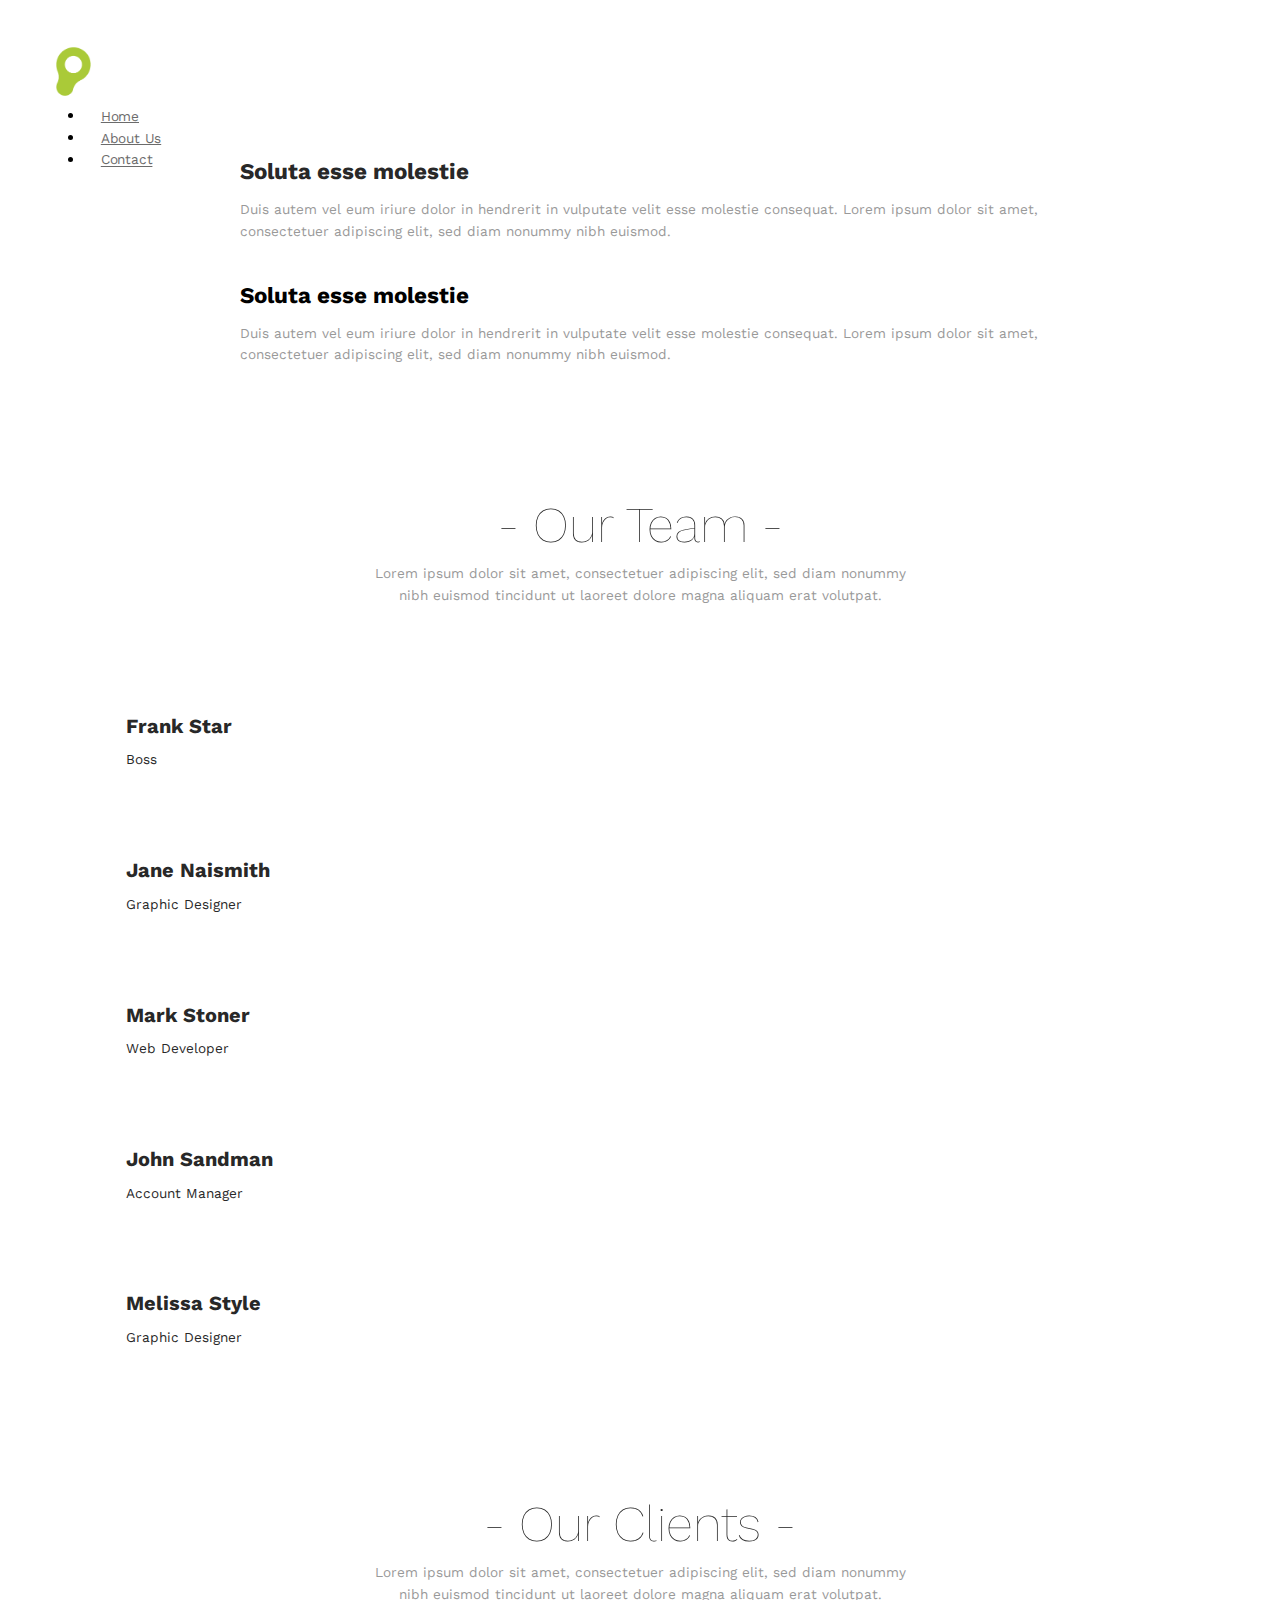
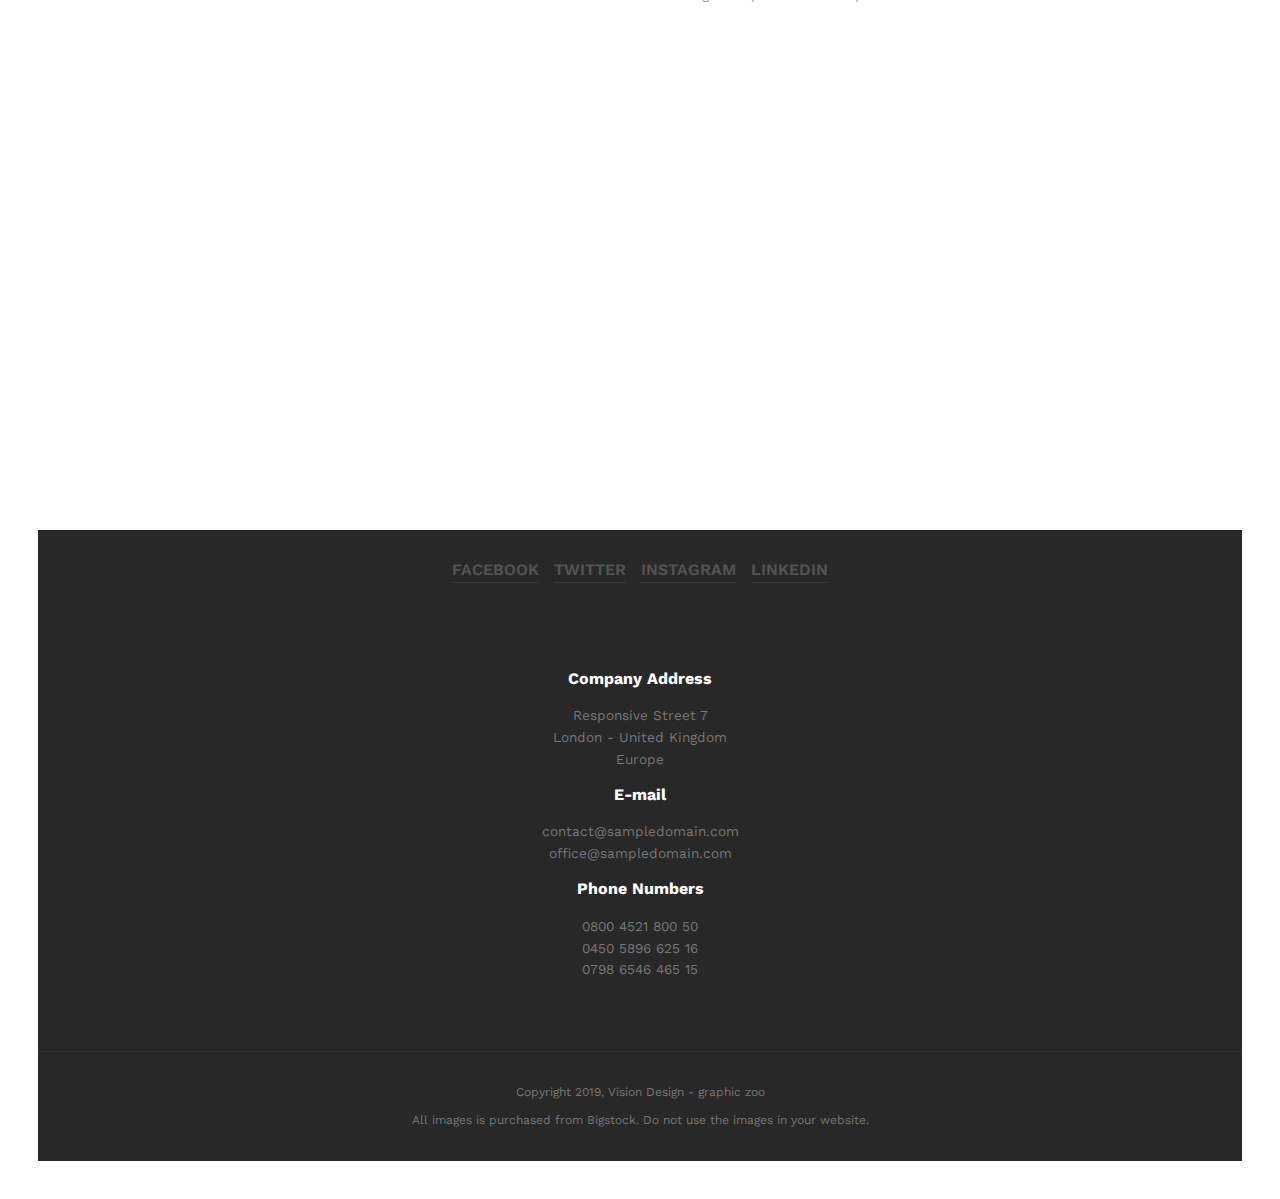
==== pokemon.html @ 6eebad56 "updatekhung3d" ====
<!DOCTYPE html>
<html lang="en-US">
  <head>
    <meta charset="UTF-8">
    <meta name="viewport" content="width=device-width, initial-scale=1.0" />
    <title>HoangTanPhat - Portforio</title>
    <link rel="stylesheet" href="css/components.css">
    <link rel="stylesheet" href="css/icons.css">
    <link rel="stylesheet" href="css/responsee.css">
    <link rel="stylesheet" href="owl-carousel/owl.carousel.css">
    <link rel="stylesheet" href="owl-carousel/owl.theme.css">
    <link rel="stylesheet" href="css/lightcase.css">
    <!-- CUSTOM STYLE -->
    <link rel="stylesheet" href="css/template-style.css">
    <link href="https://fonts.googleapis.com/css?family=Work+Sans:100,400,600,900&subset=latin-ext" rel="stylesheet">
    <script type="text/javascript" src="js/jquery-1.8.3.min.js"></script>
    <script type="text/javascript" src="js/jquery-ui.min.js"></script>
  </head>

  <body class="size-1140">
  	<!-- PREMIUM FEATURES BUTTON -->
  	<a target="_blank" class="hide-s" href="../template/minimalista-premium-responsive-business-template/" style="position:fixed;top:120px;right:-14px;z-index:10;"><img src="img/premium-features.png" alt=""></a>
    <div id="page-wrapper">
      <!-- HEADER -->
      <header role="banner" class="position-absolute margin-top-30 margin-m-top-0 margin-s-top-0">
        <!-- Top Navigation -->
        <nav class="background-transparent background-transparent-hightlight full-width sticky">
          <div class="s-12 l-2">
            <a href="index.html" class="logo">
              <!-- Logo version before sticky nav -->
              <img class="logo-before" src="img/logo-dark.png" alt="">
              <!-- Logo version after sticky nav -->
              <img class="logo-after" src="img/logo-dark.png" alt="">
            </a>
          </div>
          <div class="s-12 l-10">
            <div class="top-nav right">
              <p class="nav-text"></p>
              <ul class="right chevron">
                <li><a href="index.html">Home</a></li>
                <li><a href="about-us.html">About Us</a></li>
                <li><a href="contact.html">Contact</a></li>
              </ul>
            </div>
          </div>
        </nav>
      </header>

      <!-- MAIN -->
      <main role="main">
        <!-- Content -->
        <article>
          <header class="section-top-padding background-white">
            <div style="width: 800px; margin:auto">
              <h2>Soluta esse molestie</h2>
              <p class="margin-bottom">Duis autem vel eum iriure dolor in hendrerit in vulputate velit esse molestie consequat. Lorem ipsum dolor sit amet, consectetuer adipiscing elit, sed diam nonummy nibh euismod.</p>
              </p>
            </div>
          </header>
          <section style="width: 800px; margin:auto" >
            <div>


                  <a class="image-hover-zoom margin-bottom" href="/"><img src="img/img-03.jpg" alt=""></a>
                  <h2>Soluta esse molestie</h2>
                  <p class="margin-bottom">Duis autem vel eum iriure dolor in hendrerit in vulputate velit esse molestie consequat. Lorem ipsum dolor sit amet, consectetuer adipiscing elit, sed diam nonummy nibh euismod.</p>



            </div>
          </section>
          <section class="section-top-padding background-white">
            <div class="line">
              <h2 class="text-s-size-40 text-size-50 text-line-height-1 margin-bottom-10 text-thin text-center"><span class="text-dark">-</span> Our Team <span class="text-dark">-</span></h2>
              <p class="margin-bottom-50 text-center">
              Lorem ipsum dolor sit amet, consectetuer adipiscing elit, sed diam nonummy<br> nibh euismod tincidunt ut laoreet dolore magna aliquam erat volutpat.
              </p>
              <div class="carousel-blocks owl-carousel">
                <div class="item">
                  <div class="padding">
                    <img class="full-img border-image border-primary" src="img/team-01.jpg" alt="" title="Team" />
                    <h3 class="text-s-size-16 text-size-20 text-line-height-1 text-dark margin-top-20 margin-bottom-0">Frank Star</h3>
                    <p class="text-size-14 text-dark margin-bottom-10">Boss</p>
                    <a target="_blank" href="https://www.facebook.com"><i class="icon-facebook_circle text-size-20"></i></a> <a target="_blank" href="https://www.twitter.com"><i class="icon-twitter_circle text-size-20"></i></a> <a target="_blank" href="https://www.google.com"><i class="icon-google_plus_circle text-size-20"></i></a>
                  </div>
                </div>
                <div class="item">
                  <div class="padding">
                    <img class="full-img border-image border-primary" src="img/team-02.jpg" alt="" title="Team" />
                    <h3 class="text-s-size-16 text-size-20 text-line-height-1 text-dark margin-top-20 margin-bottom-0">Jane Naismith</h3>
                    <p class="text-size-14 text-dark margin-bottom-10">Graphic Designer</p>
                    <a target="_blank" href="https://www.facebook.com"><i class="icon-facebook_circle text-size-20"></i></a> <a target="_blank" href="https://www.google.com"><i class="icon-google_plus_circle text-size-20"></i></a>
                  </div>
                </div>
                <div class="item">
                  <div class="padding">
                    <img class="full-img border-image border-primary" src="img/team-03.jpg" alt="" title="Team" />
                    <h3 class="text-s-size-16 text-size-20 text-line-height-1 text-dark margin-top-20 margin-bottom-0">Mark Stoner</h3>
                    <p class="text-size-14 text-dark margin-bottom-10">Web Developer</p>
                    <a target="_blank" href="https://www.facebook.com"><i class="icon-facebook_circle text-size-20"></i></a> <a target="_blank" href="https://www.twitter.com"><i class="icon-twitter_circle text-size-20"></i></a> <a target="_blank" href="https://www.google.com"><i class="icon-google_plus_circle text-size-20"></i></a>
                  </div>
                </div>
                <div class="item">
                  <div class="padding">
                    <img class="full-img border-image border-primary" src="img/team-04.jpg" alt="" title="Team" />
                    <h3 class="text-s-size-16 text-size-20 text-line-height-1 text-dark margin-top-20 margin-bottom-0">John Sandman</h3>
                    <p class="text-size-14 text-dark margin-bottom-10">Account Manager</p>
                    <a target="_blank" href="https://www.facebook.com"><i class="icon-facebook_circle text-size-20"></i></a> <a target="_blank" href="https://www.twitter.com"><i class="icon-twitter_circle text-size-20"></i></a> <a target="_blank" href="https://www.google.com"><i class="icon-google_plus_circle text-size-20"></i></a>
                  </div>
                </div>
                <div class="item">
                  <div class="padding">
                    <img class="full-img border-image border-primary" src="img/team-05.jpg" alt="" title="Team" />
                    <h3 class="text-s-size-16 text-size-20 text-line-height-1 text-dark margin-top-20 margin-bottom-0">Melissa Style</h3>
                    <p class="text-size-14 text-dark margin-bottom-10">Graphic Designer</p>
                    <a target="_blank" href="https://www.twitter.com"><i class="icon-twitter_circle text-size-20"></i></a> <a target="_blank" href="https://www.google.com"><i class="icon-google_plus_circle text-size-20"></i></a>
                  </div>
                </div>
              </div>
            </div>
          </section>
          <section class="section background-white">
            <div class="line">
              <h2 class="text-s-size-40 text-size-50 text-line-height-1 margin-bottom-10 text-thin text-center"><span class="text-dark">-</span> Our Clients <span class="text-dark">-</span></h2>
              <p class="margin-bottom-50 text-center">
              Lorem ipsum dolor sit amet, consectetuer adipiscing elit, sed diam nonummy<br> nibh euismod tincidunt ut laoreet dolore magna aliquam erat volutpat.
              </p>
              <div class="margin2x">
                <div class="s-6 m-4 l-2">
                  <img class="margin-bottom-40" src="img/logo-5.png" alt="">
                </div>
                <div class="s-6 m-4 l-2">
                  <img class="margin-bottom-40" src="img/logo-2.png" alt="">
                </div>
                <div class="s-6 m-4 l-2">
                  <img class="margin-bottom-40" src="img/logo-3.png" alt="">
                </div>
                <div class="s-6 m-4 l-2">
                  <img class="margin-bottom-40" src="img/logo-4.png" alt="">
                </div>
                <div class="s-6 m-4 l-2">
                  <img class="margin-bottom-40" src="img/logo-5.png" alt="">
                </div>
                <div class="s-6 m-4 l-2">
                  <img class="margin-bottom-40" src="img/logo-1.png" alt="">
                </div>
                <div class="s-6 m-4 l-2">
                  <img class="margin-m-bottom-40" src="img/logo-2.png" alt="">
                </div>
                <div class="s-6 m-4 l-2">
                  <img class="margin-m-bottom-40" src="img/logo-3.png" alt="">
                </div>
                <div class="s-6 m-4 l-2">
                  <img class="margin-m-bottom-40" src="img/logo-4.png" alt="">
                </div>
                <div class="s-6 m-4 l-2">
                  <img class="margin-m-bottom-40" src="img/logo-1.png" alt="">
                </div>
                <div class="s-6 m-4 l-2">
                  <img class="margin-m-bottom-40" src="img/logo-3.png" alt="">
                </div>
                <div class="s-6 m-4 l-2">
                  <img src="img/logo-4.png" alt="">
                </div>
              </div>
            </div>
          </section>
        </article>
      </main>

      <!-- FOOTER -->
      <footer>
        <!-- Contact Us -->
        <div class="background-dark padding text-center footer-social">
          <a class="margin-right-10" target="_blank" href="https://www.facebook.com"><i class="icon-facebook_circle text-size-30"></i> <span class="text-strong text-white hide-s hide-m">FACEBOOK</span></a>
          <a class="margin-right-10" target="_blank" href="https://www.twitter.com"><i class="icon-twitter_circle text-size-30"></i> <span class="text-strong text-white hide-s hide-m">TWITTER</span></a>
          <a class="margin-right-10" target="_blank" href="https://www.instagram.com"><i class="icon-instagram_circle text-size-30"></i> <span class="text-strong text-white hide-s hide-m">INSTAGRAM</span></a>
          <a target="_blank" href="https://www.linkedin.com"><i class="icon-linked_in_circle text-size-30"></i> <span class="text-strong text-white hide-s hide-m">LINKEDIN</span></a>
        </div>

        <!-- Main Footer -->
        <section class="section-small-padding text-center background-dark full-width">
          <div class="line">
            <div class="margin">
              <!-- Collumn 1 -->
              <div class="s-12 m-12 l-4 margin-m-bottom-30">
                <h3 class="text-size-16">Company Address</h3>
                <p class="text-size-14">
                   Responsive Street 7<br>
                   London - United Kingdom<br>
                   Europe
                </p>
              </div>
              <!-- Collumn 2 -->
              <div class="s-12 m-12 l-4 margin-m-bottom-30">
                <h3 class="text-size-16">E-mail</h3>
                <p class="text-size-14">
                   contact@sampledomain.com<br>
                   office@sampledomain.com
                </p>
              </div>
              <!-- Collumn 3 -->
              <div class="s-12 m-12 l-4 ">
                <h3 class="text-size-16">Phone Numbers</h3>
                <p class="text-size-14">
                   0800 4521 800 50<br>
                   0450 5896 625 16<br>
                   0798 6546 465 15
                </p>
              </div>
            </div>
          </div>
        </section>
        <hr class="break margin-top-bottom-0" style="border-color: rgba(0, 0, 0, 0.80);">

        <!-- Bottom Footer -->
        <section class="padding background-dark full-width">
          <div class="text-center">
            <p class="text-size-12">Copyright 2019, Vision Design - graphic zoo</p>
            <p class="text-size-12">All images is purchased from Bigstock. Do not use the images in your website.</p>
          </div>
        </section>
      </footer>
    </div>
    <script type="text/javascript" src="js/responsee.js"></script>
    <script type="text/javascript" src="js/jquery.events.touch.js"></script>
    <script type="text/javascript" src="owl-carousel/owl.carousel.js"></script>
    <script type="text/javascript" src="js/template-scripts.js"></script>
  </body>
</html>
---- css/template-style.css ----
/* Default Template Styles */

/* Typography */
body {
  background: #fff;
}
p {
  color: #777;
  font-size: 0.85rem;
  line-height: 1.6rem;
}
a, a:link, a:visited, a:hover, a:active {
color: #777;
}
h1, h2, h3, h4, h5, h6, .h1, .h2, .h3, .h4, .h5, .h6 {
  color: #000;
  margin-bottom: 15px;
  margin-top: 0;
}
h1, .h1 {
  font-size: 1.8rem;
}
h2, .h2 {
  font-size: 1.4rem;
}
h3, .h3 {
  font-size: 1.2rem;
}
h4, .h4 {
  font-size: 1.1rem;
}
h5, .h5 {
  font-size: 1rem;
}
h6, .h6 {
  font-size: 0.9rem;
}
h1.headline, .h1.headline {
  font-size: 3.8rem;
  letter-spacing: -2.5px;
}
h2.headline, .h2.headline {
  font-size: 3rem;
  letter-spacing: -2px;
}
h3.headline, .h3.headline {
  font-size: 2.6rem;
  letter-spacing: -2px;
}
h4.headline, .h4.headline {
  font-size: 2.4rem;
  letter-spacing: -1.5px;
}
h5.headline, .h5.headline {
  font-size: 2.2rem;
  letter-spacing: -1.4px;
}
h6.headline, .h6.headline {
  font-size: 2rem;
  letter-spacing: -1.3px;
}
.text-size-12, .text-l-size-12 {
  font-size: 12px !important;
  line-height: 1.4;
}
.text-size-16, .text-l-size-16 {
  font-size: 16px !important;
  line-height: 1.4;
}
.text-size-20, .text-l-size-20 {
  font-size: 20px !important;
  line-height: 1.4;
}
.text-size-25, .text-l-size-25 {
  font-size: 25px !important;
  line-height: 1.4;
}
.text-size-30, .text-l-size-30 {
  font-size: 30px !important;
  line-height: 1.4;
}
.text-size-40, .text-l-size-40 {
  font-size: 40px !important;
  line-height: 1.4;
}
.text-size-50, .text-l-size-50 {
  font-size: 50px !important;
  line-height: 1.4;
}
.text-size-60, .text-l-size-60 {
  font-size: 60px !important;
  line-height: 1.4;
}
.text-size-70, .text-l-size-70 {
  font-size: 70px !important;
  line-height: 1.4;
}
.text-center {
  text-align: center;
}
.text-right {
  text-align: right;
}
.text-thin {
  font-weight: 300;
}
b, strong, .text-strong {
  font-weight: 700;
}
.text-extra-strong {
  font-weight: 800;
}
blockquote::before {
  color: #e0e0e0;
  content: "â€ś";
  display: block;
  float: left;
  font-family: georgia;
  font-size: 80px;
  height: 30px;
  left: -40px;
  position: relative;
  top: -20px;
  width: 0;
}
blockquote {
  border: 0;
  font-size: 1rem;
  padding: 0 0 0 40px;
}
a.text-tag:link {
  border: 1px solid #e5e5e5;
  display: inline-block;
  float: left;
  font-size: 0.75rem;
  margin: 1px 2px 1px 0;
  padding: 6px 9px;
}
a.text-tag:link:hover {
  background: #002633 none repeat scroll 0 0;
  border: 1px solid #002633;
  color: #fff;
  transition: all 0.20s linear 0s;
  -o-transition: all 0.20s linear 0s;
  -ms-transition: all 0.20s linear 0s;
  -moz-transition: all 0.20s linear 0s;
  -webkit-transition: all 0.20s linear 0s;
}

ul.text-list, ol.text-list {
  font-size: 0.85rem;
  line-height: 1.8rem;
  padding: 0 16px;
}
ul.text-list ul, ol.text-list ol {
  padding: 0 14px;
}
iframe {
  display: block;
  margin: 0;
}

/* Drop Cap */
.text-drop-cap {
  float: left;
  font-size: 65px;
  line-height: 45px;
  padding-right: 10px;
  padding-top: 5px;
}

/* Tables */
table {
	background:none repeat scroll 0 0 #fff;
	border:0;
	font-size: 0.85rem;
  line-height: 1.6rem;
	}
table tr td, table tr th {padding:10px;}
table tfoot, table thead {
  background:none repeat scroll 0 0 #f5f5f5;
  border-top:1px solid #f0f0f0;
  border-bottom:1px solid #f0f0f0;
}
table tr:nth-of-type(2n) {
  background:none repeat scroll 0 0 #f5f5f5;
  border-top:1px solid #f0f0f0;
  border-bottom:1px solid #f0f0f0;
}
th {border-right:1px solid #fff;}
td {border-right:1px solid #fff;}


/* Backgrounds */
.background-white-hightlight .top-nav .active-item > a, .background-white-hightlight .top-nav li a:hover, .background-white-hightlight .aside-nav li a:hover,
.background-white-hightlight .aside-nav > ul > li.active-item > a:link, .background-white-hightlight .aside-nav > ul > li.active-item > a:visited,
.primary-color-white .background-primary-hightlight .top-nav .active-item > a, .primary-color-white .background-primary-hightlight .top-nav li a:hover, .primary-color-white .background-primary-hightlight .aside-nav li a:hover,
.primary-color-white .background-primary-hightlight .aside-nav > ul > li.active-item > a:link, .primary-color-white .background-primary-hightlight .aside-nav > ul > li.active-item > a:visited {
  background: #fff none repeat scroll 0 0;
  color: #002633;
}

.background-primary-hightlight .top-nav .active-item > a, .background-primary-hightlight .top-nav li a:hover, .background-primary-hightlight .aside-nav li a:hover,
.background-primary-hightlight .aside-nav > ul > li.active-item > a:link, .background-primary-hightlight .aside-nav > ul > li.active-item > a:visited,
.primary-color-primary .background-primary-hightlight .top-nav .active-item > a, .primary-color-primary .background-primary-hightlight .top-nav li a:hover, .primary-color-primary .background-primary-hightlight .aside-nav li a:hover,
.primary-color-primary .background-primary-hightlight .aside-nav > ul > li.active-item > a:link, .primary-color-primary .background-primary-hightlight .aside-nav > ul > li.active-item > a:visited {
  background: #C81010 none repeat scroll 0 0;
  color: #fff;
}
.background-dark-hightlight .top-nav .active-item > a, .background-dark-hightlight .top-nav li a:hover, .background-dark-hightlight .aside-nav li a:hover,
.background-dark-hightlight .aside-nav > ul > li.active-item > a:link, .background-dark-hightlight .aside-nav > ul > li.active-item > a:visited,
.primary-color-dark .background-primary-hightlight .top-nav .active-item > a, .primary-color-dark .background-primary-hightlight .top-nav li a:hover, .primary-color-dark .background-primary-hightlight .aside-nav li a:hover,
.primary-color-dark .background-primary-hightlight .aside-nav > ul > li.active-item > a:link, .primary-color-dark .background-primary-hightlight .aside-nav > ul > li.active-item > a:visited {
  background: #002633 none repeat scroll 0 0;
  color: #fff;
}
.background-none {
  background: rgba(0, 0, 0, 0) none repeat scroll 0 0!important;
  border: 0;
}

/* Breaks */
hr.break {
  border: 0;
  border-top: 1px solid #e5e5e5;
  display: block;
  margin: 40px 0;
}
hr.break:after {
clear:both;
content:".";
display:block;
height:0;
line-height:0;
visibility:hidden;
}
hr.break.break-dashed {
  border-top: 1px dashed #e5e5e5;
}
hr.break.break-dotted {
  border-top: 1px dotted #e5e5e5;
}
hr.break.break-double {
  border-bottom: 1px solid #e5e5e5;
  border-top: 1px solid #e5e5e5;
  height: 8px;
}
hr.break.break-dashed-double {
  border-bottom: 1px dashed #e5e5e5;
  border-top: 1px dashed #e5e5e5;
  height: 8px;
}
hr.break.break-dotted-double {
  border-bottom: 1px dotted #e5e5e5;
  border-top: 1px dotted #e5e5e5;
  height: 8px;
}

/* Small Breaks */
hr.break-small {
  background: #e5e5e5;
  border: 0;
  display: block;
  height: 2px;
  margin: 20px 0 35px;
  width: 60px;
}
hr.break-small.break-center {
  margin: 20px auto 35px;
}
hr.break-small.break-double {
  height: 0;
  margin-bottom: 39px;
}
hr.break-small.break-double:before {
  background: #e5e5e5;
  border: 0 none;
  content: "";
  display: block;
  height: 2px;
  margin: 5px 0 0;
  width: 60px;
}
hr.break.break-small.break-double:after {
  background: #e5e5e5;
  border: 0 none;
  content: "";
  display: block;
  height: 2px;
  margin: 4px 0 35px;
  width: 60px;
}
hr.break-small.break-center.break-double:before {
  margin: 5px auto 0;
}
hr.break.break-small.break-center.break-double:after {
  margin: 4px auto 35px;
}
hr.break-small.break-double.background-white:before, hr.break-small.break-double.background-white:after,
.primary-color-white hr.break-small.break-double.background-primary:before, .primary-color-white hr.break-small.break-double.background-primary:after {
  background: #fff;
}
hr.break-small.break-double.background-primary:before, hr.break-small.break-double.background-primary:after,
.primary-color-primary hr.break-small.break-double.background-primary:before, .primary-color-primary hr.break-small.break-double.background-primary:after {
  background: #C81010;
}


video {
  display: block;
}

/* Top Nav */
.top-nav li a, .background-white .top-nav li a {
  color: #002633;
  font-size: 0.85rem;
  padding: 0.7em 1.25em;
}
nav {
  border-bottom: 4px solid rgba(0, 0, 0, 0.05);
  border-top: 1px solid rgba(0, 0, 0, 0.05);
  padding: 1.7rem 0;
  position: relative;
  z-index: 2;
}
.top-nav ul ul {
  background: #002633 none repeat scroll 0 0;
}
.top-nav li ul li {
  border-bottom: 1px solid rgba(255, 255, 255, 0.05);
}
.top-nav li ul li:last-child {
  border-bottom: 0;
}
.top-nav li ul li a, .background-white .top-nav li ul li a, .top-nav .active-item li a {
  background: #002633 none repeat scroll 0 0;
  color: rgba(255,255,255, 0.75);
}
ul.chevron .submenu > a::after, ul.chevron .sub-submenu > a::after, ul.chevron .aside-submenu > a::after, ul.chevron .aside-sub-submenu > a::after {
  margin: 0 0 0 0.625rem;
}
.top-nav ul ul a {
  color: #eee;
}
.sticky {
  transition: all 0.20s linear 0s;
  -o-transition: all 0.20s linear 0s;
  -ms-transition: all 0.20s linear 0s;
  -moz-transition: all 0.20s linear 0s;
  -webkit-transition: all 0.20s linear 0s;
}
.fixed {
  left: 0;
  position: fixed;
  right: 0;
  top: 0;
  width: 100%;
  z-index: 10;
}
nav.fixed, .fixed nav {
  padding: 1rem 0;
}
.logo img {
  margin: 0 auto;
  max-width: 300px;
  width: 100%;
}

/* Aside Nav */
aside {
  border-left: 1px solid #e5e5e5;
  padding-left: 1.25rem;
}

.aside-nav ul {
  background: rgba(0, 0, 0, 0) none repeat scroll 0 0;
  margin-left: -1.25rem;
}
.aside-nav ul ul {
  margin: 0;
}
.aside-nav li a, .aside-nav li a:link, .aside-nav li a:visited {
  border-bottom: medium none;
  font-size: 0.85rem;
  padding: 15px;
  border-left: 5px solid rgba(0,0,0,0);
}
.aside-nav > ul > li > a:hover, .aside-nav > ul > li.active-item > a:link, .aside-nav > ul > li.active-item > a:visited {
  border-style: solid;
  border-width: 0 0 0 5px;
  border-color: #e5e5e5;
  background: none;
  color: #333;
}
.aside-nav li ul ul {
  background: #e9e9e9 none repeat scroll 0 0;
}
aside.aside-left {
  border-left: 0;
  border-right: 1px solid #e5e5e5;
  padding-right: 1.25rem;
}
.aside-left .aside-nav ul {
  margin-right: -1.25rem;
}
.aside-left .aside-nav li a {
  border-left: 0;
  border-right: 5px solid rgba(0,0,0,0);
}
.aside-left .aside-nav > ul > li > a:hover, .aside-left .aside-nav > ul > li.active-item > a:link, .aside-left .aside-nav > ul > li.active-item > a:visited {
  border-style: solid;
  border-width: 0 5px 0 0;
  border-color: #e5e5e5;
}

.aside-nav.background-white-hightlight > ul > li > a:hover, .aside-nav.background-white-hightlight > ul > li.active-item > a:link, .aside-nav.background-white-hightlight > ul > li.active-item > a:visited,
.primary-color-white .aside-nav.background-primary-hightlight > ul > li > a:hover, .primary-color-white .aside-nav.background-primary-hightlight > ul > li.active-item > a:link, .primary-color-white .aside-nav.background-primary-hightlight > ul > li.active-item > a:visited {
  border-color: #fff;
}

.aside-nav.background-primary-hightlight > ul > li > a:hover, .aside-nav.background-primary-hightlight > ul > li.active-item > a:link, .aside-nav.background-primary-hightlight > ul > li.active-item > a:visited,
.primary-color-primary .aside-nav.background-primary-hightlight > ul > li > a:hover, .primary-color-primary .aside-nav.background-primary-hightlight > ul > li.active-item > a:link, .primary-color-primary .aside-nav.background-primary-hightlight > ul > li.active-item > a:visited {
  border-color: #C81010;
}
.aside-nav.background-dark-hightlight > ul > li > a:hover, .aside-nav.background-dark-hightlight > ul > li.active-item > a:link, .aside-nav.background-dark-hightlight > ul > li.active-item > a:visited,
.primary-color-dark .aside-nav.background-primary-hightlight > ul > li > a:hover, .primary-color-dark .aside-nav.background-primary-hightlight > ul > li.active-item > a:link, .primary-color-dark .aside-nav.background-primary-hightlight > ul > li.active-item > a:visited {
  border-color: #002633;
}

/* Font colors */
.background-white, .background-white p, a.background-white, .background-white a, .background-white a:link, .background-white a:visited, .background-white a:hover, .background-white a:active {
  color: #777;
}
.background-dark, .background-dark p, a.background-dark, a.background-dark:visited, a.background-dark:link, .background-dark a, .background-dark a:link, .background-dark a:visited, .background-dark a:hover, .background-dark a:active,
.primary-color-dark .background-primary, .primary-color-dark .background-primary p, .primary-color-dark a.background-primary, .primary-color-dark a.background-primary:visited, .primary-color-dark a.background-primary:link, .primary-color-dark a.background-primary:visited, .primary-color-dark .background-primary a, .primary-color-dark .background-primary a:link, .primary-color-dark .background-primary a:visited, .primary-color-dark .background-primary a:hover, .primary-color-dark .background-primary a:active {
  color: #7697A2;
}
.background-white h1, .background-white h2, .background-white h3, .background-white h4, .background-white h5, .background-white h6,
.background-white .h1, .background-white .h2, .background-white .h3, .background-white .h4, .background-white .h5, .background-white .h6,
.primary-color-white .background-primary h1, .primary-color-white .background-primary h2, .primary-color-white .background-primary h3, .primary-color-white .background-primary h4, .primary-color-white .background-primary h5, .primary-color-white .background-primary h6,
.primary-color-white .background-primary .h1, .primary-color-white .background-primary .h2, .primary-color-white .background-primary .h3, .primary-color-white .background-primary .h4, .primary-color-white .background-primary .h5, .primary-color-white .background-primary .h6 {
  color: #002633;
}
.image-hover-overlay-content *,
.background-primary, .background-primary p, a.background-primary, a.background-primary:visited, a.background-primary:link, .background-primary a, .background-primary a:link, .background-primary a:visited, .background-primary a:hover, .background-primary a:active,
.primary-color-primary .background-primary, .primary-color-primary .background-primary p, .primary-color-primary a.background-primary, .primary-color-primary a.background-primary:visited, .primary-color-primary a.background-primary:link, .primary-color-primary .background-primary a, .primary-color-primary .background-primary a:link, .primary-color-primary .background-primary a:visited, .primary-color-primary .background-primary a:hover, .primary-color-primary .background-primary a:active {
  color: rgba(255,255,255, 0.75);
}
.background-dark h1, .background-dark h2, .background-dark h3, .background-dark h4, .background-dark h5, .background-dark h6,
.background-dark .h1, .background-dark .h2, .background-dark .h3, .background-dark .h4, .background-dark .h5, .background-dark .h6,
.primary-color-dark .background-primary h1, .primary-color-dark .background-primary h2, .primary-color-dark .background-primary h3, .primary-color-dark .background-primary h4, .primary-color-dark .background-primary h5, .primary-color-dark .background-primary h6,
.primary-color-dark .background-primary .h1, .primary-color-dark .background-primary .h2, .primary-color-dark .background-primary .h3, .primary-color-dark .background-primary .h4, .primary-color-dark .background-primary .h5, .primary-color-dark .background-primary .h6,
.background-primary h1, .background-primary h2, .background-primary h3, .background-primary h4, .background-primary h5, .background-primary h6,
.background-primary .h1, .background-primary .h2, .background-primary .h3, .background-primary .h4, .background-primary .h5, .background-primary .h6,
.primary-color-primary .background-primary h1, .primary-color-primary .background-primary h2, .primary-color-primary .background-primary h3, .primary-color-primary .background-primary h4, .primary-color-primary .background-primary h5, .primary-color-primary .background-primary h6,
.primary-color-primary .background-primary .h1, .primary-color-primary .background-primary .h2, .primary-color-primary .background-primary .h3, .primary-color-primary .background-primary .h4, .primary-color-primary .background-primary .h5, .primary-color-primary .background-primary .h6 {
  color: #fff;
}
.text-white, .text-white *, .primary-color-white .text-primary, .primary-color-white .text-primary * {
  color: #fff !important;
}
.text-primary, .text-primary *, .primary-color-primary .text-primary, .primary-color-primary .text-primary * {
  color: #C81010 !important;
}
.text-dark, .text-dark *, .primary-color-dark .text-primary, .primary-color-dark .text-primary * {
  color: #002633 !important;
}
.text-white-hover, .text-primary-hover, .text-dark-hover {
  transition: color 0.20s linear 0s;
  -o-transition: color 0.20s linear 0s;
  -ms-transition: color 0.20s linear 0s;
  -moz-transition: color 0.20s linear 0s;
  -webkit-transition: color 0.20s linear 0s;
}
.text-white-hover:hover, .primary-color-white .text-primary-hover:hover {
  color: #fff !important;
}
.text-primary-hover:hover, .primary-color-primary .text-primary-hover:hover {
  color: #E4A600 !important;
}
.text-dark-hover:hover, .primary-color-dark .text-primary-hover:hover {
  color: #002633 !important;
}

/* Background Colors */
.background-white, .primary-color-white .background-primary {
  background-color: #fff !important;
}
.background-primary, .primary-color-primary .background-primary {
  background-color: #E4A600 !important;
}
.background-dark, .primary-color-dark .background-primary {
  background-color: #002633 !important;
}

/* Hover Overlay */
.image-hover-overlay {
  bottom: 0;
  color: rgba(255,255,255, 0.75)!important;
  left: 0;
  opacity: 0;
  padding: 1.25rem;
  position: absolute;
  right: 0;
  top: 0;
  z-index: 1;
  transition: all 0.20s linear 0s;
  -o-transition: all 0.20s linear 0s;
  -ms-transition: all 0.20s linear 0s;
  -moz-transition: all 0.20s linear 0s;
  -webkit-transition: all 0.20s linear 0s;
  transform-style: preserve-3d;
  -o-transform-style: preserve-3d;
  -ms-transform-style: preserve-3d;
  -moz-transform-style: preserve-3d;
  -webkit-transform-style: preserve-3d;
}
.image-border-radius .image-hover-overlay {
  border-radius: 3px;
}
.image-hover-overlay:hover {
  opacity: 1;
}
.image-hover-overlay-content {
  position: absolute;
  left: 0;
  right: 0;
  top: 60%;
  transition: all 0.20s linear 0s;
  -o-transition: all 0.20s linear 0s;
  -ms-transition: all 0.20s linear 0s;
  -moz-transition: all 0.20s linear 0s;
  -webkit-transition: all 0.20s linear 0s;
  transform: translateY(-50%);
  -o-transform: translateY(-50%);
  -ms-transform: translateY(-50%);
  -moz-transform: translateY(-50%);
  -webkit-transform: translateY(-50%);
}
.image-hover-overlay:hover > .image-hover-overlay-content {
  top: 50%;
}

/* Image blocks */
.image-with-hover-overlay {
  display: block;
  position: relative;
}
.image-border-radius img {
  border-radius: 3px;
}
.image-hover-zoom {
  display: block;
  overflow: hidden;
}
.image-hover-zoom img {
  transition: all 0.20s linear 0s;
  -o-transition: all 0.20s linear 0s;
  -ms-transition: all 0.20s linear 0s;
  -moz-transition: all 0.20s linear 0s;
  -webkit-transition: all 0.20s linear 0s;
}
.image-with-hover-overlay img {
  width: 100%;
}
.image-hover-zoom:hover img {
  transform: scale(1.1);
}


/* Buttons */
.button, a.button, a.button:link, a.button:visited {
  border-color: rgba(255, 255, 255, 0.4) rgba(255, 255, 255, 0) rgba(0, 0, 0, 0.3);
  border-style: solid;
  border-width: 1px;
  color: white;
  display: inline-block;
  padding: 0.625rem 1.25rem;
  text-align: center;
  transition: all 0.20s linear 0s !important;
  -o-transition: all 0.20s linear 0s !important;
  -ms-transition: all 0.20s linear 0s !important;
  -moz-transition: all 0.20s linear 0s !important;
  -webkit-transition: all 0.20s linear 0s !important;
}

.button:hover, a.button:hover, a.button:link:hover, a.button:visited:hover {
  box-shadow: 0 0 100px 100px rgba(255, 255, 255, 0.25) inset;
}
/* Stroke Buttons */
.button.button-white-stroke, a.button.button-white-stroke, a.button.button-white-stroke:link, a.button.button-white-stroke:visited,
.primary-color-white .button.button-primary-stroke, .primary-color-white a.button.button-primary-stroke, .primary-color-white a.button.button-primary-stroke:link, .primary-color-white a.button.button-primary-stroke:visited {
  background: none;
  border: 1px solid #fff;
  box-shadow: none;
}
.button.button-white-stroke:hover, a.button.button-white-stroke:hover,
.primary-color-white .button.button-primary-stroke:hover, .primary-color-white a.button.button-primary-stroke:hover {
  background: #fff none repeat scroll 0 0;
  color: #002633;
}
.button.button-primary-stroke, a.button.button-primary-stroke, a.button.button-primary-stroke:link, a.button.button-primary-stroke:visited,
.primary-color-primary .button.button-primary-stroke, .primary-color-primary a.button.button-primary-stroke, .primary-color-primary a.button.button-primary-stroke:link, .primary-color-primary a.button.button-primary-stroke:visited {
  background: none;
  border: 1px solid #C81010;
  box-shadow: none;
  color: #C81010;
}
.button.button-primary-stroke:hover, a.button.button-primary-stroke:hover,
.primary-color-primary .button.button-primary-stroke:hover, .primary-color-primary a.button.button-primary-stroke:hover {
  background: #C81010 none repeat scroll 0 0;
  color: #fff;
}

.button.button-dark-stroke, a.button.button-dark-stroke, a.button.button-dark-stroke:link, a.button.button-dark-stroke:visited,
.primary-color-dark .button.button-primary-stroke, .primary-color-dark a.button.button-primary-stroke, .primary-color-dark a.button.button-primary-stroke:link, .primary-color-dark a.button.button-primary-stroke:visited {
  background: none;
  border: 1px solid #002633;
  box-shadow: none;
  color: #002633;
}
.button.button-dark-stroke:hover, a.button.button-dark-stroke:hover,
.primary-color-dark .button.button-primary-stroke:hover, .primary-color-dark a.button.button-primary-stroke:hover {
  background: #002633 none repeat scroll 0 0;
  color: #fff;
}

/* Containers */
.section  {
  padding: 6rem 1.25rem;
}
.section-small-padding  {
  padding: 2.5rem 1.25rem;
}
.section-top-padding  {
  padding-top: 6rem;
}
.section-center{
  display: flex;
  justify-content: center;
  align-items: center;

}
.section-top-small-padding  {
  padding-top: 2.5rem;
}
.float-left {
  float: left;
}
.block-bordered {
  border: 1px solid rgba(0, 0, 0, 0.1);
}
.padding {
  padding: 1.25rem!important;
}
.padding-2x {
  padding: 2.5rem!important;
}
.full-width:after {
  clear:both;
  content:".";
  display:block;
  height:0;
  line-height:0;
  visibility:hidden;
}
.full-width > .line {
    padding: 0 1.875rem;
}
.position-fixed  {
  position: fixed;
  top: 0;
  width: 100%;
}
.center {
  display: block!important;
}
.border-radius  {
  border-radius: 3px;
}
.content-center-vertical {
  position: absolute;
  left: 0;
  right: 0;
  top: 50%;
  transform: translateY(-50%);
  -o-transform: translateY(-50%);
  -ms-transform: translateY(-50%);
  -moz-transform: translateY(-50%);
  -webkit-transform:translateY(-50%);
}
.content-bottom {
  bottom: 0;
  position: absolute;
}
.grayscale {
  filter: url('data:image/svg+xml;utf8,<svg xmlns="http://www.w3.org/2000/svg"><filter id="g"><feColorMatrix type="matrix" values="0.3 0.3 0.3 0 0 0.3 0.3 0.3 0 0 0.3 0.3 0.3 0 0 0 0 0 1 0"/></filter></svg>#g');
  -webkit-filter: grayscale(100%);
  filter: grayscale(100%);
  filter: progid:DXImageTransform.Microsoft.BasicImage(grayScale=1);
}

.image-grayscale {
  filter: url('data:image/svg+xml;utf8,<svg xmlns="http://www.w3.org/2000/svg"><filter id="g"><feColorMatrix type="matrix" values="0.3 0.3 0.3 0 0 0.3 0.3 0.3 0 0 0.3 0.3 0.3 0 0 0 0 0 1 0"/></filter></svg>#g');
  -webkit-filter: grayscale(100%);
  filter: grayscale(100%);
  filter: progid:DXImageTransform.Microsoft.BasicImage(grayScale=1);
  position: relative;
}
*:hover > .image-grayscale {
  filter: none;
  -webkit-filter: grayscale(0%);
  filter: grayscale(0%);
  filter: progid:DXImageTransform.Microsoft.BasicImage(grayScale=0);
}


/* Margins */
.margin-top {
  margin-top: 1.25rem !important;
}
.margin-left {
  margin-left: 1.25rem !important;
}
.margin-right {
  margin-right: 1.25rem !important;
}
.margin-top-bottom {
  margin-top: 1.25rem !important;
  margin-bottom: 1.25rem !important;
}
.margin-left-right {
  margin-left: 1.25rem !important;
  margin-right: 1.25rem !important;
}
.margin-top-0 {
  margin-top: 0 !important;
  display: block;
}
.margin-top-10 {
  margin-top: 10px !important;
  display: block;
}
.margin-top-15 {
  margin-top: 15px !important;
  display: block;
}
.margin-top-20 {
  margin-top: 20px !important;
  display: block;
}
.margin-top-30 {
  margin-top: 30px !important;
  display: block;
}
.margin-top-40 {
  margin-top: 40px !important;
  display: block;
}
.margin-top-50 {
  margin-top: 50px !important;
  display: block;
}
.margin-top-60 {
  margin-top: 60px !important;
  display: block;
}
.margin-top-70 {
  margin-top: 70px !important;
  display: block;
}
.margin-top-80 {
  margin-top: 80px !important;
  display: block;
}
.margin-bottom-0 {
  margin-bottom: 0 !important;
  display: block;
}
.margin-bottom-10 {
  margin-bottom: 10px !important;
  display: block;
}
.margin-bottom-15 {
  margin-bottom: 15px !important;
  display: block;
}
.margin-bottom-20 {
  margin-bottom: 20px !important;
  display: block;
}
.margin-bottom-30 {
  margin-bottom: 30px !important;
  display: block;
}
.margin-bottom-40 {
  margin-bottom: 40px !important;
  display: block;
}
.margin-bottom-50 {
  margin-bottom: 50px !important;
  display: block;
}
.margin-bottom-60 {
  margin-bottom: 60px !important;
  display: block;
}
.margin-bottom-70 {
  margin-bottom: 70px !important;
  display: block;
}
.margin-bottom-80 {
  margin-bottom: 80px !important;
  display: block;
}
.margin-top-bottom-0 {
  margin-top: 0 !important;
  margin-bottom: 0 !important;
  display: block;
}
.margin-top-bottom-10 {
  margin-top: 10px !important;
  margin-bottom: 10px !important;
  display: block;
}
.margin-top-bottom-15 {
  margin-top: 15px !important;
  margin-bottom: 15px !important;
  display: block;
}
.margin-top-bottom-20 {
  margin-top: 20px !important;
  margin-bottom: 20px !important;
  display: block;
}
.margin-top-bottom-30 {
  margin-top: 30px !important;
  margin-bottom: 30px !important;
  display: block;
}
.margin-top-bottom-40 {
  margin-top: 40px !important;
  margin-bottom: 40px !important;
  display: block;
}
.margin-top-bottom-50 {
  margin-top: 50px !important;
  margin-bottom: 50px !important;
  display: block;
}
.margin-top-bottom-60 {
  margin-top: 60px !important;
  margin-bottom: 60px !important;
  display: block;
}
.margin-top-bottom-70 {
  margin-top: 70px !important;
  margin-bottom: 70px !important;
  display: block;
}
.margin-top-bottom-80 {
  margin-top: 80px !important;
  margin-bottom: 80px !important;
  display: block;
}

.margin-left-0 {
  margin-left: 0 !important;
}
.margin-left-10 {
  margin-left: 10px !important;
}
.margin-left-15 {
  margin-left: 15px !important;
}
.margin-left-20 {
  margin-left: 20px !important;
}
.margin-left-30 {
  margin-left: 30px !important;
}
.margin-left-40 {
  margin-left: 40px !important;
}
.margin-left-50 {
  margin-left: 50px !important;
}
.margin-left-60 {
  margin-left: 60px !important;
}
.margin-left-70 {
  margin-left: 70px !important;
}
.margin-left-80 {
  margin-left: 80px !important;
}
.margin-right-0 {
  margin-right: 0 !important;
}
.margin-right-10 {
  margin-right: 10px !important;
}
.margin-right-15 {
  margin-right: 15px !important;
}
.margin-right-20 {
  margin-right: 20px !important;
}
.margin-right-30 {
  margin-right: 30px !important;
}
.margin-right-40 {
  margin-right: 40px !important;
}
.margin-right-50 {
  margin-right: 50px !important;
}
.margin-right-60 {
  margin-right: 60px !important;
}
.margin-right-70 {
  margin-right: 70px !important;
}
.margin-right-80 {
  margin-right: 80px !important;
}
.margin-left-right-0 {
  margin-left: 0 !important;
  margin-right: 0 !important;
}
.margin-left-right-10 {
  margin-left: 10px !important;
  margin-right: 10px !important;
}
.margin-left-right-15 {
  margin-left: 15px !important;
  margin-right: 15px !important;
}
.margin-left-right-20 {
  margin-left: 20px !important;
  margin-right: 20px !important;
}
.margin-left-right-30 {
  margin-left: 30px !important;
  margin-right: 30px !important;
}
.margin-left-right-40 {
  margin-left: 40px !important;
  margin-right: 40px !important;
}
.margin-left-right-50 {
  margin-left: 50px !important;
  margin-right: 50px !important;
}
.margin-left-right-60 {
  margin-left: 60px !important;
  margin-right: 60px !important;
}
.margin-left-right-70 {
  margin-left: 70px !important;
  margin-right: 70px !important;
}
.margin-left-right-80 {
  margin-left: 80px !important;
  margin-right: 80px !important;
}

/* More info button */
a.text-more-info {
  display: block;
  font-size: 0.85rem;
  margin-top: 0.625rem;
}
a.text-more-info:after {
  content: "\f006";
  font-family: mfg;
  font-size: 0.8rem;
  margin-left: 0.625rem;
  transition: all 0.20s linear 0s;
-o-transition: all 0.20s linear 0s;
-ms-transition: all 0.20s linear 0s;
-moz-transition: all 0.20s linear 0s;
-webkit-transition: all 0.20s linear 0s;
}
a.text-more-info:hover:after {
  margin-left: 0.825rem;
}

/* Top bar */
.top-bar-contact p {
  height: 35px;
  line-height: 35px;
}
.top-bar-social li {
  border-left: 1px solid rgba(0,0,0, 0.05);
  float: left;
  height: 35px;
  line-height: 35px;
  list-style: outside none none;
  text-align: center;
  width: 35px;
}
.top-bar-social li:last-child {
  border-right: 1px solid rgba(0,0,0, 0.05);
}
.top-bar-social i {
  color: rgba(170, 170, 170, 0.20);
  font-size: 18px;
}

/* Icon blocks */
i.icon-circle {
  border-radius: 100px;
  display: block;
  height: 100px;
  line-height: 100px;
  margin-bottom: 0.625rem;
  text-align: center;
  width: 100px;
}
i.icon-circle-small {
  border-radius: 60px;
  display: block;
  font-size: 1.1rem;
  height: 60px;
  line-height: 60px;
  margin-bottom: 0.625rem;
  text-align: center;
  width: 60px;
}

/* Carousel */
/*.owl-theme .owl-controls {
  margin-top: 0;
}*/
.owl-carousel .owl-nav div {
  filter: Alpha(Opacity=50);
  opacity: 0.5;
  transition: all 0.20s linear 0s;
  -o-transition: all 0.20s linear 0s;
  -ms-transition: all 0.20s linear 0s;
  -moz-transition: all 0.20s linear 0s;
  -webkit-transition: all 0.20s linear 0s;
}
.owl-carousel .owl-nav div:hover {
  filter: Alpha(Opacity=100);
  opacity: 1;
}
.owl-carousel .owl-dots {
  text-align: center;
}
.owl-carousel .owl-dot {
  display: inline-block;
}
.owl-carousel .owl-dot span {
  background: #7697a2 none repeat scroll 0 0;
  border-radius: 0;
  display: block;
  height: 1px;
  margin: 0 1px;
  width: 30px;
  filter: Alpha(Opacity=50);
  opacity: 0.5;
  transition: all 0.20s linear 0s;
  -o-transition: all 0.20s linear 0s;
  -ms-transition: all 0.20s linear 0s;
  -moz-transition: all 0.20s linear 0s;
  -webkit-transition: all 0.20s linear 0s;
}
.owl-carousel .owl-dot.active span {
  filter: Alpha(Opacity=100);
  opacity: 1;
}
.owl-carousel .owl-nav div {
  background: rgba(0, 0, 0, 0) none repeat scroll 0 0;
  color: #7697a2!important;
  border: 1px solid #7697a2;
  border-radius: 0;
  font-family: mfg;
  height: 40px;
  line-height: 40px;
  margin-top: -20px;
  padding: 0;
  position: absolute;
  text-align: center;
  top: 50%;
  width: 40px;
}
.carousel-bottom-arrows.owl-carousel .owl-nav div {
  bottom: 0;
  top: auto;
}
.owl-carousel .owl-nav .owl-prev {
  left: 0;
}
.owl-carousel .owl-nav .owl-next {
  right: 0;
}
.carousel-wide-arrows.owl-carousel .owl-nav .owl-prev {
  left: -60px;
}
.carousel-wide-arrows.owl-carousel .owl-nav .owl-next {
  right: -60px;
}
.carousel-nav-white.owl-carousel .owl-dots span {
  background: #fff none repeat scroll 0 0;
}
.carousel-nav-white.owl-carousel .owl-nav div {
  color: #fff!important;
  border: 1px solid #fff;
}
.carousel-main .carousel-content {
  bottom: 0;
  position: absolute;
  top: 0;
  width: 100%;
  z-index: 1;
  transform-style: preserve-3d;
  -o-transform-style: preserve-3d;
  -ms-transform-style: preserve-3d;
  -moz-transform-style: preserve-3d;
  -webkit-transform-style: preserve-3d;
}
.owl-dots {
  margin-top: 0.625rem;
}
.carousel-main .owl-dots {
  bottom: 0;
  padding: 1.25rem 0;
  position: absolute;
  width: 100%;
}
.carousel-blocks {
  padding: 0 3rem;
}
.carousel-blocks .owl-item {
  padding: 0 0.625rem;
}
.carousel-hide-arrows .owl-nav, .carousel-hide-pagination .owl-pagination {
display:none;
}
.carousel-3-blocks {
  padding: 0 3rem;
}
.carousel-3-blocks .owl-item {
  padding: 0 0.625rem;
}

/* Portfolio Tabs */
.tab-nav.line {
  display: table;
  padding-bottom: 1.25rem;
}
.tab-item {
  padding: 0;
}
a.tab-label, a.tab-label:link, a.tab-label:visited,
.background-white a.tab-label, .background-white a.tab-label:link, .background-white a.tab-label:visited, .background-white a.tab-label:hover {
  background: #002633 none repeat scroll 0 0;
  color: rgba(255,255,255, 0.75);
}
a.tab-label, a.tab-label:link, a.tab-label:visited, a.tab-label:hover,
.background-white a.tab-label, .background-white a.tab-label:link, .background-white a.tab-label:visited, .background-white a.tab-label:hover {
  background: rgba(0, 0, 0, 0) none repeat scroll 0 0;
  color: #002633;
}
.background-white-hightlight a.tab-label.active-btn, .background-white-hightlight a.tab-label:hover,
.primary-color-white .background-primary-hightlight a.tab-label.active-btn, .primary-color-white .background-primary-hightlight a.tab-label:hover {
  background: #fff none repeat scroll 0 0;
  color: #002633;
}
.background-primary-hightlight a.tab-label.active-btn, .background-primary-hightlight a.tab-label:hover,
.primary-color-primary .background-primary-hightlight a.tab-label.active-btn, .primary-color-primary .background-primary-hightlight a.tab-label:hover {
  background: #C81010 none repeat scroll 0 0;
  color: #fff;
}
.background-dark-hightlight a.tab-label.active-btn, .background-dark-hightlight a.tab-label:hover,
.primary-color-dark .background-primary-hightlight a.tab-label.active-btn, .primary-color-dark .background-primary-hightlight a.tab-label:hover {
  background: #002633 none repeat scroll 0 0;
  color: #fff;
}

/* Forms */
form.customform input, form.customform textarea, form.customform select {
  background: rgba(0, 0, 0, 0.03) none repeat scroll 0 0;
  border: 1px solid rgba(0, 0, 0, 0.14);
  font-size: 12px;
  padding: 0.625rem;
  width: 100%;
}
form.customform input:hover, form.customform textarea:hover, form.customform select:hover, form.customform input:focus, form.customform textarea:focus, form.customform select:focus {
  background: rgba(0, 0, 0, 0) none repeat scroll 0 0;
}
p.form-error {
  background-color: #DD442C;
  color: #fff;
  display: none;
  font-size: 0.8rem;
  margin: -10px 0 15px 0;
  padding: 7px;
  text-align: center;
}
p.form-success {
  background-color: #9bdd42;
  color: #fff;
  display: none;
  font-size: 0.85rem;
  padding: 10px;
  text-align: center;
}
.required {
  border-left: 1px solid #dd442c !important;
}


/* -1120px version */
@media screen and (max-width:1120px) {
  .size-1140 .line.content-center-vertical {
      padding: 0 2rem;
  }
}

/* -768px version */
@media screen and (max-width:768px) {
    .top-nav .right {
      float: none;
    }
    .logo {
      max-width: 250px;
      margin: 0 auto;
    }
    .nav-text {
      color: #fff;
      display: block;
      font-size: 1.2rem;
      line-height: 3rem;
      margin-right: 0.625rem;
      max-width: 100%;
      text-align: center;
      vertical-align: middle;
    }
    .nav-text::after {
      color: #002633;
      display: inline-block;
      font-size: 3rem;
      margin-left: 0;
      margin-top: 30px;
    }
    .top-nav li a, .background-white .top-nav li a {
      background: #002633 none repeat scroll 0 0;
      color: #fff;
      font-size: 1.1em;
      padding: 1em;
      text-align: center;
    }
    aside {
        border: none;
        padding: 0;
    }
    aside.aside-left {
        border-right: 0;
        padding-right: 0;
    }
    .owl-nav {
      display: none;
    }
    .carousel-main .owl-item img, .carousel-main .owl-item video {
      max-width: 250%;
    	width:auto;
    }
    .margin-m-top {
      margin-top: 1.25rem !important;
      display: block;
    }
    .margin-m-bottom {
        margin-bottom: 1.25rem !important;
        display: block;
    }
    .margin-m-left {
        margin-left: 1.25rem !important;
    }
    .margin-m-right {
        margin-right: 1.25rem !important;
    }
    .margin-m-top-bottom {
        margin-top: 1.25rem !important;
        margin-bottom: 1.25rem !important;
    display: block;
    }
    .margin-m-left-right {
        margin-left: 1.25rem !important;
        margin-right: 1.25rem !important;
    }
    .margin-m-top-0 {
        margin-top: 0 !important;
    display: block;
    }
    .margin-m-top-10 {
        margin-top: 10px !important;
    display: block;
    }
    .margin-m-top-15 {
        margin-top: 15px !important;
    display: block;
    }
    .margin-m-top-20 {
        margin-top: 20px !important;
    display: block;
    }
    .margin-m-top-30 {
        margin-top: 30px !important;
    display: block;
    }
    .margin-m-top-40 {
        margin-top: 40px !important;
    display: block;
    }
    .margin-m-top-50 {
        margin-top: 50px !important;
    display: block;
    }
    .margin-m-top-60 {
        margin-top: 60px !important;
    display: block;
    }
    .margin-m-top-70 {
        margin-top: 70px !important;
    display: block;
    }
    .margin-m-top-80 {
        margin-top: 80px !important;
    display: block;
    }
    .margin-m-bottom-0 {
        margin-bottom: 0 !important;
    display: block;
    }
    .margin-m-bottom-10 {
        margin-bottom: 10px !important;
    display: block;
    }
    .margin-m-bottom-15 {
        margin-bottom: 15px !important;
    display: block;
    }
    .margin-m-bottom-20 {
        margin-bottom: 20px !important;
    display: block;
    }
    .margin-m-bottom-30 {
        margin-bottom: 30px !important;
    display: block;
    }
    .margin-m-bottom-40 {
        margin-bottom: 40px !important;
    display: block;
    }
    .margin-m-bottom-50 {
        margin-bottom: 50px !important;
    display: block;
    }
    .margin-m-bottom-60 {
        margin-bottom: 60px !important;
    display: block;
    }
    .margin-m-bottom-70 {
        margin-bottom: 70px !important;
    display: block;
    }
    .margin-m-bottom-80 {
        margin-bottom: 80px !important;
    display: block;
    }
    .margin-m-top-bottom-0 {
        margin-top: 0 !important;
        margin-bottom: 0 !important;
    display: block;
    }
    .margin-m-top-bottom-10 {
        margin-top: 10px !important;
        margin-bottom: 10px !important;
    display: block;
    }
    .margin-m-top-bottom-15 {
        margin-top: 15px !important;
        margin-bottom: 15px !important;
    display: block;
    }
    .margin-m-top-bottom-20 {
        margin-top: 20px !important;
        margin-bottom: 20px !important;
    display: block;
    }
    .margin-m-top-bottom-30 {
        margin-top: 30px !important;
        margin-bottom: 30px !important;
    display: block;
    }
    .margin-m-top-bottom-40 {
        margin-top: 40px !important;
        margin-bottom: 40px !important;
    display: block;
    }
    .margin-m-top-bottom-50 {
        margin-top: 50px !important;
        margin-bottom: 50px !important;
    display: block;
    }
    .margin-m-top-bottom-60 {
        margin-top: 60px !important;
        margin-bottom: 60px !important;
    display: block;
    }
    .margin-m-top-bottom-70 {
        margin-top: 70px !important;
        margin-bottom: 70px !important;
    display: block;
    }
    .margin-m-top-bottom-80 {
        margin-top: 80px !important;
        margin-bottom: 80px !important;
    display: block;
    }

    .margin-m-left-0 {
        margin-left: 0 !important;
    }
    .margin-m-left-10 {
        margin-left: 10px !important;
    }
    .margin-m-left-15 {
        margin-left: 15px !important;
    }
    .margin-m-left-20 {
        margin-left: 20px !important;
    }
    .margin-m-left-30 {
        margin-left: 30px !important;
    }
    .margin-m-left-40 {
        margin-left: 40px !important;
    }
    .margin-m-left-50 {
        margin-left: 50px !important;
    }
    .margin-m-left-60 {
        margin-left: 60px !important;
    }
    .margin-m-left-70 {
        margin-left: 70px !important;
    }
    .margin-m-left-80 {
        margin-left: 80px !important;
    }
    .margin-m-right-0 {
        margin-right: 0 !important;
    }
    .margin-m-right-10 {
        margin-right: 10px !important;
    }
    .margin-m-right-15 {
        margin-right: 15px !important;
    }
    .margin-m-right-20 {
        margin-right: 20px !important;
    }
    .margin-m-right-30 {
        margin-right: 30px !important;
    }
    .margin-m-right-40 {
        margin-right: 40px !important;
    }
    .margin-m-right-50 {
        margin-right: 50px !important;
    }
    .margin-m-right-60 {
        margin-right: 60px !important;
    }
    .margin-m-right-70 {
        margin-right: 70px !important;
    }
    .margin-m-right-80 {
        margin-right: 80px !important;
    }
    .margin-m-left-right-0 {
        margin-left: 0 !important;
        margin-right: 0 !important;
    }
    .margin-m-left-right-10 {
        margin-left: 10px !important;
        margin-right: 10px !important;
    }
    .margin-m-left-right-15 {
        margin-left: 15px !important;
        margin-right: 15px !important;
    }
    .margin-m-left-right-20 {
        margin-left: 20px !important;
        margin-right: 20px !important;
    }
    .margin-m-left-right-30 {
        margin-left: 30px !important;
        margin-right: 30px !important;
    }
    .margin-m-left-right-40 {
        margin-left: 40px !important;
        margin-right: 40px !important;
    }
    .margin-m-left-right-50 {
        margin-left: 50px !important;
        margin-right: 50px !important;
    }
    .margin-m-left-right-60 {
        margin-left: 60px !important;
        margin-right: 60px !important;
    }
    .margin-m-left-right-70 {
        margin-left: 70px !important;
        margin-right: 70px !important;
    }
    .margin-m-left-right-80 {
        margin-left: 80px !important;
        margin-right: 80px !important;
    }
    .text-m-size-12 {
      font-size: 12px !important;
      line-height: 1.4;
    }
    .text-m-size-16 {
        font-size: 16px !important;
        line-height: 1.4;
    }
    .text-m-size-20 {
        font-size: 20px !important;
        line-height: 1.4;
    }
    .text-m-size-25 {
        font-size: 25px !important;
        line-height: 1.4;
    }
    .text-m-size-30 {
        font-size: 30px !important;
        line-height: 1.4;
    }
    .text-m-size-40 {
        font-size: 40px !important;
        line-height: 1.4;
    }
    .text-m-size-50 {
        font-size: 50px !important;
        line-height: 1.4;
    }
    .text-m-size-60 {
        font-size: 60px !important;
        line-height: 1.4;
    }
    .text-m-size-70 {
        font-size: 70px !important;
        line-height: 1.4;
    }
    .owl-nav {
      display: none;
    }
}

/* -480px version */
@media screen and (max-width:480px) {
    .top-bar .right {
      float: none;
    }
    .top-bar-contact p {
      height: auto;
      line-height: 1.3rem;
      padding: 10px 0;
      text-align: center;
    }
    .top-bar-social.right {
      display: table;
      float: none;
      margin: 0 auto;
      padding: 0;
      text-align: center;
    }
    .margin-s-top {
        margin-top: 1.25rem !important;
        display: block;
    }
    .margin-s-bottom {
        margin-bottom: 1.25rem !important;
        display: block;
    }
    .margin-s-left {
        margin-left: 1.25rem !important;
    }
    .margin-s-right {
        margin-right: 1.25rem !important;
    }
    .margin-s-top-bottom {
        margin-top: 1.25rem !important;
        margin-bottom: 1.25rem !important;
        display: block;
    }
    .margin-s-left-right {
        margin-left: 1.25rem !important;
        margin-right: 1.25rem !important;
    }
    .margin-s-top-0 {
        margin-top: 0 !important;
        display: block;
    }
    .margin-s-top-10 {
        margin-top: 10px !important;
        display: block;
    }
    .margin-s-top-15 {
        margin-top: 15px !important;
        display: block;
    }
    .margin-s-top-20 {
        margin-top: 20px !important;
        display: block;
    }
    .margin-s-top-30 {
        margin-top: 30px !important;
        display: block;
    }
    .margin-s-top-40 {
        margin-top: 40px !important;
        display: block;
    }
    .margin-s-top-50 {
        margin-top: 50px !important;
        display: block;
    }
    .margin-s-top-60 {
        margin-top: 60px !important;
        display: block;
    }
    .margin-s-top-70 {
        margin-top: 70px !important;
        display: block;
    }
    .margin-s-top-80 {
        margin-top: 80px !important;
        display: block;
    }
    .margin-s-bottom-0 {
        margin-bottom: 0 !important;
        display: block;
    }
    .margin-s-bottom-10 {
        margin-bottom: 10px !important;
        display: block;
    }
    .margin-s-bottom-15 {
        margin-bottom: 15px !important;
        display: block;
    }
    .margin-s-bottom-20 {
        margin-bottom: 20px !important;
        display: block;
    }
    .margin-s-bottom-30 {
        margin-bottom: 30px !important;
        display: block;
    }
    .margin-s-bottom-40 {
        margin-bottom: 40px !important;
        display: block;
    }
    .margin-s-bottom-50 {
        margin-bottom: 50px !important;
        display: block;
    }
    .margin-s-bottom-60 {
        margin-bottom: 60px !important;
        display: block;
    }
    .margin-s-bottom-70 {
        margin-bottom: 70px !important;
        display: block;
    }
    .margin-s-bottom-80 {
        margin-bottom: 80px !important;
        display: block;
    }
    .margin-s-top-bottom-0 {
        margin-top: 0 !important;
        margin-bottom: 0 !important;
        display: block;
    }
    .margin-s-top-bottom-10 {
        margin-top: 10px !important;
        margin-bottom: 10px !important;
        display: block;
    }
    .margin-s-top-bottom-15 {
        margin-top: 15px !important;
        margin-bottom: 15px !important;
        display: block;
    }
    .margin-s-top-bottom-20 {
        margin-top: 20px !important;
        margin-bottom: 20px !important;
        display: block;
    }
    .margin-s-top-bottom-30 {
        margin-top: 30px !important;
        margin-bottom: 30px !important;
        display: block;
    }
    .margin-s-top-bottom-40 {
        margin-top: 40px !important;
        margin-bottom: 40px !important;
        display: block;
    }
    .margin-s-top-bottom-50 {
        margin-top: 50px !important;
        margin-bottom: 50px !important;
        display: block;
    }
    .margin-s-top-bottom-60 {
        margin-top: 60px !important;
        margin-bottom: 60px !important;
        display: block;
    }
    .margin-s-top-bottom-70 {
        margin-top: 70px !important;
        margin-bottom: 70px !important;
        display: block;
    }
    .margin-s-top-bottom-80 {
        margin-top: 80px !important;
        margin-bottom: 80px !important;
        display: block;
    }

    .margin-s-left-0 {
        margin-left: 0 !important;
    }
    .margin-s-left-10 {
        margin-left: 10px !important;
    }
    .margin-s-left-15 {
        margin-left: 15px !important;
    }
    .margin-s-left-20 {
        margin-left: 20px !important;
    }
    .margin-s-left-30 {
        margin-left: 30px !important;
    }
    .margin-s-left-40 {
        margin-left: 40px !important;
    }
    .margin-s-left-50 {
        margin-left: 50px !important;
    }
    .margin-s-left-60 {
        margin-left: 60px !important;
    }
    .margin-s-left-70 {
        margin-left: 70px !important;
    }
    .margin-s--80 {
        margin-left: 80px !important;
    }
    .margin-s-right-0 {
        margin-right: 0 !important;
    }
    .margin-s-right-10 {
        margin-right: 10px !important;
    }
    .margin-s-right-15 {
        margin-right: 15px !important;
    }
    .margin-s-right-20 {
        margin-right: 20px !important;
    }
    .margin-s-right-30 {
        margin-right: 30px !important;
    }
    .margin-s-right-40 {
        margin-right: 40px !important;
    }
    .margin-s-right-50 {
        margin-right: 50px !important;
    }
    .margin-s-right-60 {
        margin-right: 60px !important;
    }
    .margin-s-right-70 {
        margin-right: 70px !important;
    }
    .margin-s-right-80 {
        margin-right: 80px !important;
    }
    .margin-s-left-right-0 {
        margin-left: 0 !important;
        margin-right: 0 !important;
    }
    .margin-s-left-right-10 {
        margin-left: 10px !important;
        margin-right: 10px !important;
    }
    .margin-s-left-right-15 {
        margin-left: 15px !important;
        margin-right: 15px !important;
    }
    .margin-s-left-right-20 {
        margin-left: 20px !important;
        margin-right: 20px !important;
    }
    .margin-s-left-right-30 {
        margin-left: 30px !important;
        margin-right: 30px !important;
    }
    .margin-s-left-right-40 {
        margin-left: 40px !important;
        margin-right: 40px !important;
    }
    .margin-s-left-right-50 {
        margin-left: 50px !important;
        margin-right: 50px !important;
    }
    .margin-s-left-right-60 {
        margin-left: 60px !important;
        margin-right: 60px !important;
    }
    .margin-s-left-right-70 {
        margin-left: 70px !important;
        margin-right: 70px !important;
    }
    .margin-s-left-right-80 {
        margin-left: 80px !important;
        margin-right: 80px !important;
    }
    .text-s-size-12 {
      font-size: 12px !important;
      line-height: 1.4;
    }
    .text-s-size-16 {
        font-size: 16px !important;
        line-height: 1.4;
    }
    .text-s-size-20 {
        font-size: 20px !important;
        line-height: 1.4;
    }
    .text-s-size-25 {
        font-size: 25px !important;
        line-height: 1.4;
    }
    .text-s-size-30 {
        font-size: 30px !important;
        line-height: 1.4;
    }
    .text-s-size-40 {
        font-size: 40px !important;
        line-height: 1.4;
    }
    .text-s-size-50 {
        font-size: 50px !important;
        line-height: 1.4;
    }
    .text-s-size-60 {
        font-size: 60px !important;
        line-height: 1.4;
    }
    .text-s-size-70 {
        font-size: 70px !important;
        line-height: 1.4;
    }
}

/* Typography */
.text-uppercase {
  text-transform: uppercase;
  line-height: 1;
}
.text-line-height-1 {
  line-height: 1;
}

/* Containers */
.text-padding {
  display: inline-block !important;
  padding: 15px 20px;
}
.text-padding-small {
  display: inline-block !important;
  padding: 7px 10px;
}


/* Custom Template Styles */

/* Fade Out Overlay */
@keyframes fadeInOut {
    0% {
        opacity: 1;
        visibility: visible;
    }
    100% {
       opacity: 0;
       visibility: hidden;
    }
}
#page-overlay {
  position: fixed;
  top: 0;
  bottom: 0;
  left: 0;
  right: 0;
  z-index: 1000;
}


body {
  font-family: "Work Sans";
  font-weight: 400;
}
p {
  line-height: 1.6;
  font-size: 0.85rem
}
a {
  line-height: 1.6;
}
p, .background-white, .background-white p {
    color: #999;
}
p.form-success {
  color: #fff!important;
}
.text-thin {
  font-weight: 100;
}
b, strong, .text-strong {
  font-weight: 600;
}
.text-extra-strong {
  font-weight: 900;
}
.text-size-headline, .text-l-size-headline {
  font-size: 100px;
}
#page-wrapper {
    border: 30px solid #fff;
}
@media screen and (max-width:768px) {
  #page-wrapper {
      border: 20px solid #fff;
  }
}

nav {
    border-top: 0;
}

/* Social */
.text-social, a:link.text-social {
  display: block;
  font-size: 0.85rem;
  font-weight: 400;
  padding: 10px 7px;
  position: relative;
  text-align: center;
  top: 0;
  transition: all 0.20s linear 0s;
-o-transition: all 0.20s linear 0s;
-ms-transition: all 0.20s linear 0s;
-moz-transition: all 0.20s linear 0s;
-webkit-transition: all 0.20s linear 0s;
}
a:link.text-social:hover {
  top: 0;
}
.facebook, a:link.facebook {
  background: none repeat scroll 0 0;
  border: 2px solid #3b5998;
  color: #3b5998!important;
}
.twitter, a:link.twitter {
  background: none repeat scroll 0 0;
  border: 2px solid #55acee;
  color: #55acee!important;
}
.google, a:link.google {
  background: none repeat scroll 0 0;
  border: 2px solid #dd4b39;
  color: #dd4b39!important;
}
.rss, a:link.rss {
  background: none repeat scroll 0 0;
  border: 2px solid #f77f25;
  color: #f77f25!important;
}
.linkedin, a:link.linkedin {
  background: none repeat scroll 0 0;
  border: 2px solid #007bb5;
  color: #007bb5!important;
}
.instagram, a:link.instagram {
  background: none repeat scroll 0 0;
  border: 2px solid #125688;
  color: #125688!important;
}
.youtube, a:link.youtube {
  background: none repeat scroll 0 0;
  border: 2px solid #bb0000;
  color: #bb0000!important;
}
.vine, a:link.vine {
  background: none repeat scroll 0 0;
  border: 2px solid #00bf8f;
  color: #00bf8f!important;
}
.pinterest, a:link.pinterest {
  background: none repeat scroll 0 0;
  border: 2px solid #cb2027;
  color: #cb2027!important;
}
.flickr, a:link.flickr {
  background: none repeat scroll 0 0;
  border: 2px solid #ff0084;
  color: #ff0084!important;
}

.facebook:hover, a:hover.facebook {
  background: #3b5998 none repeat scroll 0 0;
  border: 2px solid #3b5998;
  color: #fff!important;
}
.twitter:hover, a:hover.twitter {
  background: #55acee none repeat scroll 0 0;
  border: 2px solid #55acee;
  color: #fff!important;
}
.google:hover, a:hover.google {
  background: #dd4b39 none repeat scroll 0 0;
  border: 2px solid #dd4b39;
  color: #fff!important;
}
.rss:hover, a:hover.rss {
  background: #f77f25 none repeat scroll 0 0;
  border: 2px solid #f77f25;
  color: #fff!important;
}
.linkedin:hover, a:hover.linkedin {
  background: #007bb5 none repeat scroll 0 0;
  border: 2px solid #007bb5;
  color: #fff!important;
}
.instagram:hover, a:hover.instagram {
  background: #125688 none repeat scroll 0 0;
  border: 2px solid #125688;
  color: #fff!important;
}
.youtube:hover, a:hover.youtube {
  background: #bb0000 none repeat scroll 0 0;
  border: 2px solid #bb0000;
  color: #fff!important;
}
.vine:hover, a:hover.vine {
  background: #00bf8f none repeat scroll 0 0;
  border: 2px solid #00bf8f;
  color: #fff!important;
}
.pinterest:hover, a:hover.pinterest {
  background: #cb2027 none repeat scroll 0 0;
  border: 2px solid #cb2027;
  color: #fff!important;
}
.flickr:hover, a:hover.flickr {
  background: #ff0084 none repeat scroll 0 0;
  border: 2px solid #ff0084;
  color: #fff!important;
}


/* Icon blocks */
i.icon-circle {
  border-radius: 100px;
  border: 2px solid #000;
  display: block;
  font-size: 2rem;
  height: 100px;
  line-height: 100px;
  margin-bottom: 0.625rem;
  text-align: center;
  width: 100px;
}
i.icon-circle-small {
  border-radius: 60px;
  border: 2px solid #000;
  display: block;
  font-size: 1.1rem;
  height: 60px;
  line-height: 60px;
  margin-bottom: 0.625rem;
  text-align: center;
  width: 60px;
}

blockquote {
  background: #f7f7f7 none repeat scroll 0 0;
  padding: 30px;
}

blockquote:before {
  display:none;
}
header.position-absolute {
  left: 0;
  position: absolute;
  right: 0;
  top: 0;
  width: 100%;
  z-index: 10;
}


nav {
  border-bottom: 0;
  padding: 0 2.8em;
  position: relative;
  z-index: 2;
}
.logo-after {
  display:none;
}
nav.fixed, .fixed nav {
  background: #fff;
  border-bottom: 0;
  padding: 0 2em;
}
nav.fixed .top-nav li a, .fixed nav .top-nav li a {
  color: #555;
}
nav.fixed .logo-before, .fixed nav .logo-before {
  display:none;
}
nav.fixed .logo-after, .fixed nav .logo-after {
  display:block;
}
.background-transparent {
  background: none;
}

.logo img {
  margin: 0;
  max-width: 194px;
  position: relative;
  top: 15px;
  width: 100%;
}

.top-nav li a {
  color: #282828;
  padding: 1.7rem 1rem;
  opacity: 1;
  transition: all 0.20s linear 0s;
  -o-transition: all 0.20s linear 0s;
  -ms-transition: all 0.20s linear 0s;
  -moz-transition: all 0.20s linear 0s;
  -webkit-transition: all 0.20s linear 0s;
}

.top-nav li a, .background-white .top-nav li a {
  letter-spacing: -0.2px;
}

.top-nav ul ul {
  background: #fff none repeat scroll 0 0;
}
.top-nav li ul li {
  border-bottom: 1px solid #f0f0f0;
}
.top-nav li ul li:last-child {
  border-bottom: 0;
}
.top-nav li ul li a, .background-white .top-nav li ul li a, .top-nav .active-item li a {
  background: #fff none repeat scroll 0 0;
  color: rgba(0,0,0, 0.75);
}

.background-transparent-hightlight .top-nav .active-item > a, .background-transparent-hightlight .top-nav li a:hover, .background-transparent-hightlight .aside-nav li a:hover, .background-transparent-hightlight .aside-nav > ul > li.active-item > a:link, .background-transparent-hightlight .aside-nav > ul > li.active-item > a:visited {
  background: none;
  color: #282828;
  opacity: 1;
}
nav.background-transparent-hightlight.fixed .top-nav .active-item > a, nav.background-transparent-hightlight.fixed .top-nav li a:hover, nav.background-transparent-hightlight.fixed .aside-nav li a:hover, nav.background-transparent-hightlight.fixed .aside-nav > ul > li.active-item > a:link, nav.background-transparent-hightlight.fixed .aside-nav > ul > li.active-item > a:visited {
  background: none;
  color: #000;
  opacity: 1;
}
.background-transparent-hightlight .top-nav ul ul .active-item a, .background-transparent-hightlight .top-nav ul ul li a:hover, .background-transparent-hightlight .aside-nav ul ul li a:hover, .background-transparent-hightlight .aside-nav > ul > li.active-item > a:link, .background-transparent-hightlight .aside-nav > ul > li.active-item > a:visited {
  color: #000;
}

/* Aside Navigation */
.aside-nav > ul > li > a:hover, .aside-nav > ul > li.active-item > a:link, .aside-nav > ul > li.active-item > a:visited {
  border-width: 0;
  left: 0;
  padding-left: 20px!important;
}
.aside-nav > ul > li > a {
  padding-left: 20px!important;
}
.aside-nav li li a:hover::before, .aside-nav li li.active-item a::before {
  display: none;
}
.aside-nav li a:link, .aside-nav li a:visited {
  color: #555;
}
.aside-nav li.active-item > a:link, .aside-nav li a:hover {
  color: #000;
}
aside.aside-left {
  border-left: 0;
  border-right: 0;
  padding-right: 1.25rem;
}
.aside-left .aside-nav li a {
  border-right: 0;
}
.aside-left .aside-nav > ul > li > a:hover, .aside-left .aside-nav > ul > li.active-item > a:link, .aside-left .aside-nav > ul > li.active-item > a:visited {
  border-width: 0;
}
aside {
  border-left: 0;
}
.aside-nav li a, .aside-nav li a:link, .aside-nav li a:visited {
  border-left: 0;
}


/* Contact form */
.button-parent .submit-form.button {
  border-radius: 0!important;
}

/* Containers */
.section  {
  padding: 7.5rem 1.25rem;
}
.section-small-padding  {
  padding: 3.5rem 1.25rem;
}
.section-top-padding  {
  padding: 7.5rem 1.25rem 0 1.25rem;
}
.section-top-small-padding  {
  padding-top: 3.5rem 1.25rem 0 1.25rem;
}

/* Custom Dark Color */
a.text-tag:link:hover {
  background: #282828 none repeat scroll 0 0;
  border: 1px solid #282828;
}
.background-white-hightlight .top-nav .active-item > a, .background-white-hightlight .top-nav li a:hover, .background-white-hightlight .aside-nav li a:hover,
.background-white-hightlight .aside-nav > ul > li.active-item > a:link, .background-white-hightlight .aside-nav > ul > li.active-item > a:visited,
.primary-color-white .background-primary-hightlight .top-nav .active-item > a, .primary-color-white .background-primary-hightlight .top-nav li a:hover, .primary-color-white .background-primary-hightlight .aside-nav li a:hover,
.primary-color-white .background-primary-hightlight .aside-nav > ul > li.active-item > a:link, .primary-color-white .background-primary-hightlight .aside-nav > ul > li.active-item > a:visited {
  color: #282828;
}
.background-yellow-hightlight .top-nav .active-item > a, .background-yellow-hightlight .top-nav li a:hover, .background-yellow-hightlight .aside-nav li a:hover,
.background-yellow-hightlight .aside-nav > ul > li.active-item > a:link, .background-yellow-hightlight .aside-nav > ul > li.active-item > a:visited,
.primary-color-yellow .background-primary-hightlight .top-nav .active-item > a, .primary-color-yellow .background-primary-hightlight .top-nav li a:hover, .primary-color-yellow .background-primary-hightlight .aside-nav li a:hover,
.primary-color-yellow .background-primary-hightlight .aside-nav > ul > li.active-item > a:link, .primary-color-yellow .background-primary-hightlight .aside-nav > ul > li.active-item > a:visited {
  color: #282828;
}
.background-dark-hightlight .top-nav .active-item > a, .background-dark-hightlight .top-nav li a:hover, .background-dark-hightlight .aside-nav li a:hover,
.background-dark-hightlight .aside-nav > ul > li.active-item > a:link, .background-dark-hightlight .aside-nav > ul > li.active-item > a:visited,
.primary-color-dark .background-primary-hightlight .top-nav .active-item > a, .primary-color-dark .background-primary-hightlight .top-nav li a:hover, .primary-color-dark .background-primary-hightlight .aside-nav li a:hover,
.primary-color-dark .background-primary-hightlight .aside-nav > ul > li.active-item > a:link, .primary-color-dark .background-primary-hightlight .aside-nav > ul > li.active-item > a:visited {
  background: #282828 none repeat scroll 0 0;
}
.top-nav li a, .background-white .top-nav li a {
  color: #6b6b6b;
}
.top-nav ul ul {
  background: #fff none repeat scroll 0 0;
}
.top-nav li ul li a, .background-white .top-nav li ul li a, .top-nav .active-item li a {
  background: #fff none repeat scroll 0 0;
}
.aside-nav.background-dark-hightlight > ul > li > a:hover, .aside-nav.background-dark-hightlight > ul > li.active-item > a:link, .aside-nav.background-dark-hightlight > ul > li.active-item > a:visited,
.primary-color-dark .aside-nav.background-primary-hightlight > ul > li > a:hover, .primary-color-dark .aside-nav.background-primary-hightlight > ul > li.active-item > a:link, .primary-color-dark .aside-nav.background-primary-hightlight > ul > li.active-item > a:visited {
  border-color: #282828;
}
.background-white h1, .background-white h2, .background-white h3, .background-white h4, .background-white h5, .background-white h6,
.background-white .h1, .background-white .h2, .background-white .h3, .background-white .h4, .background-white .h5, .background-white .h6,
.primary-color-white .background-primary h1, .primary-color-white .background-primary h2, .primary-color-white .background-primary h3, .primary-color-white .background-primary h4, .primary-color-white .background-primary h5, .primary-color-white .background-primary h6,
.primary-color-white .background-primary .h1, .primary-color-white .background-primary .h2, .primary-color-white .background-primary .h3, .primary-color-white .background-primary .h4, .primary-color-white .background-primary .h5, .primary-color-white .background-primary .h6,
.background-yellow h1, .background-yellow h2, .background-yellow h3, .background-yellow h4, .background-yellow h5, .background-yellow h6,
.background-yellow .h1, .background-yellow .h2, .background-yellow .h3, .background-yellow .h4, .background-yellow .h5, .background-yellow .h6,
.primary-color-yellow .background-primary h1, .primary-color-yellow .background-primary h2, .primary-color-yellow .background-primary h3, .primary-color-yellow .background-primary h4, .primary-color-yellow .background-primary h5, .primary-color-yellow .background-primary h6,
.primary-color-yellow .background-primary .h1, .primary-color-yellow .background-primary .h2, .primary-color-yellow .background-primary .h3, .primary-color-yellow .background-primary .h4, .primary-color-yellow .background-primary .h5, .primary-color-yellow .background-primary .h6,
.background-yellow, .background-yellow p, a.background-yellow, a.background-yellow:visited, a.background-yellow:link, .background-yellow a, .background-yellow a:link, .background-yellow a:visited, .background-yellow a:hover, .background-yellow a:active,
.primary-color-yellow .background-primary, .primary-color-yellow .background-primary p, .primary-color-yellow a.background-primary, .primary-color-yellow a.background-primary:visited, .primary-color-yellow a.background-primary:link, .primary-color-yellow .background-primary a, .primary-color-yellow .background-primary a:link, .primary-color-yellow .background-primary a:visited, .primary-color-yellow .background-primary a:hover, .primary-color-yellow .background-primary a:active {
  color: #282828;
}
.text-dark, .text-dark *, .primary-color-dark .text-primary, .primary-color-dark .text-primary * {
  color: #282828 !important;
}
.text-dark-hover:hover, .primary-color-dark .text-primary-hover:hover {
  color: #282828 !important;
}
.background-dark, .primary-color-dark .background-primary {
  background-color: #282828 !important;
}
.button.button-white-stroke:hover, a.button.button-white-stroke:hover,
.primary-color-white .button.button-primary-stroke:hover, .primary-color-white a.button.button-primary-stroke:hover {
  color: #282828;
}
.button.button-yellow-stroke:hover, a.button.button-yellow-stroke:hover,
.primary-color-yellow .button.button-primary-stroke:hover, .primary-color-yellow a.button.button-primary-stroke:hover {
  color: #282828;
}
.button.button-dark-stroke, a.button.button-dark-stroke, a.button.button-dark-stroke:link, a.button.button-dark-stroke:visited,
.primary-color-dark .button.button-primary-stroke, .primary-color-dark a.button.button-primary-stroke, .primary-color-dark a.button.button-primary-stroke:link, .primary-color-dark a.button.button-primary-stroke:visited {
  border: 1px solid #282828;
  color: #282828;
}
.button.button-dark-stroke, a.button.button-dark-stroke, a.button.button-dark-stroke:link, a.button.button-dark-stroke:visited,
.primary-color-dark .button.button-primary-stroke, .primary-color-dark a.button.button-primary-stroke, .primary-color-dark a.button.button-primary-stroke:link, .primary-color-dark a.button.button-primary-stroke:visited {
  border: 1px solid #282828;
  color: #282828;
}
.button.button-dark-stroke:hover, a.button.button-dark-stroke:hover,
.primary-color-dark .button.button-primary-stroke:hover, .primary-color-dark a.button.button-primary-stroke:hover {
  background: #282828 none repeat scroll 0 0;
}

a.tab-label, a.tab-label:link, a.tab-label:visited,
.background-white a.tab-label, .background-white a.tab-label:link, .background-white a.tab-label:visited {
  color: #6b6b6b;
}
a.tab-label, a.tab-label:link, a.tab-label:visited,
.background-white a.tab-label, .background-white a.tab-label:link, .background-white a.tab-label:visited, .background-white a.tab-label:hover {
  background: #fff none repeat scroll 0 0;
}
a.tab-label.active-btn, a.tab-label:hover, .background-white-hightlight a.tab-label.active-btn, .background-white-hightlight a.tab-label:hover,
.primary-color-white .background-primary-hightlight a.tab-label.active-btn, .primary-color-white .background-primary-hightlight a.tab-label:hover {
  color: #000;
}
.background-yellow-hightlight a.tab-label.active-btn, .background-yellow-hightlight a.tab-label:hover,
.primary-color-yellow .background-primary-hightlight a.tab-label.active-btn, .primary-color-yellow .background-primary-hightlight a.tab-label:hover {
  color: #282828;
}
.background-dark-hightlight a.tab-label.active-btn, .background-dark-hightlight a.tab-label:hover,
.primary-color-dark .background-primary-hightlight a.tab-label.active-btn, .primary-color-dark .background-primary-hightlight a.tab-label:hover {
  background: #282828 none repeat scroll 0 0;
}
@media screen and (max-width:768px) {
    .nav-text::after {
      color: #282828;
    }
    .top-nav li a, .background-white .top-nav li a {
      background: #282828 none repeat scroll 0 0;
    }
}
.background-dark, .background-dark p, a.background-dark, a.background-dark:visited, a.background-dark:link, .background-dark a, .background-dark a:link, .background-dark a:visited, .background-dark a:hover, .background-dark a:active, .primary-color-dark .background-primary, .primary-color-dark .background-primary p, .primary-color-dark a.background-primary, .primary-color-dark a.background-primary:visited, .primary-color-dark a.background-primary:link, .primary-color-dark a.background-primary:visited, .primary-color-dark .background-primary a, .primary-color-dark .background-primary a:link, .primary-color-dark .background-primary a:visited, .primary-color-dark .background-primary a:hover, .primary-color-dark .background-primary a:active {
    color: #777;
}

/* Tabs */
.tab-nav.line {
    display: block;
    padding: 0;
    margin-bottom: 2rem;
}
a.tab-label, a.tab-label:link, a.tab-label:visited, a.tab-label:hover {
    margin-right: 0;
    padding: 0.625rem 2rem 0.625rem 0;
}


/* Carousel Navigation*/
.owl-carousel .owl-dot span {
    background: none;
    border: 1px solid #fff;
    border-radius: 20px;
    height: 14px;
    margin: 0 2px;
    width: 14px;
    filter: Alpha(Opacity=100);
    opacity: 1;
}
.owl-carousel .owl-dot.active span, .owl-carousel .owl-dot:hover span {
    background: #fff;
}
.owl-carousel .owl-nav div {
  border: 0 none;
  color: #C9C9C9 !important;
  font-family: sli;
  font-size: 30px;
  height: auto;
  line-height: 0;
  width: auto;
}
.carousel-nav-white.owl-carousel .owl-nav div {
  border: 0;
}
.carousel-main .owl-dots {
    padding: 2rem 0;
}
/* Carousel */
.carousel-5-blocks {
  padding: 0 3rem;
}
.carousel-5-blocks .owl-item {
  padding: 0 0.625rem;
}
@media screen and (max-width:768px) {
  .carousel-main .owl-item img, .carousel-main .owl-item video {
    min-width: 180%;
  }
  .carousel-main .owl-item img {
    max-width: 180%;
  	width:auto;
  }
}

/* Buttons */
.button, a.button, a.button:link, a.button:visited {
border: 0;
}

/* Social */
.footer-social a {
    opacity: 0.2;
    transition: all 0.50s cubic-bezier(0.645, 0.045, 0.355, 1) 0s;
  -o-transition: all 0.50s cubic-bezier(0.645, 0.045, 0.355, 1) 0s;
  -ms-transition: all 0.50s cubic-bezier(0.645, 0.045, 0.355, 1) 0s;
  -moz-transition: all 0.50s cubic-bezier(0.645, 0.045, 0.355, 1) 0s;
  -webkit-transition: all 0.50s cubic-bezier(0.645, 0.045, 0.355, 1) 0s;
}
.footer-social a:hover {
    opacity: 0.4;
}
.footer-social span {
    position: relative;
    top: -6px;
}

/* Forms */
form.customform input, form.customform textarea, form.customform select {
    background: none;
    border: 1px solid #282828;
}

/* Image blocks */
.image-hover-zoom img {
  transition: all 0.50s cubic-bezier(0.645, 0.045, 0.355, 1) 0s;
  -o-transition: all 0.50s cubic-bezier(0.645, 0.045, 0.355, 1) 0s;
  -ms-transition: all 0.50s cubic-bezier(0.645, 0.045, 0.355, 1) 0s;
  -moz-transition: all 0.50s cubic-bezier(0.645, 0.045, 0.355, 1) 0s;
  -webkit-transition: all 0.50s cubic-bezier(0.645, 0.045, 0.355, 1) 0s;
}
.owl-item .image-testimonial-small {
  margin: 0 auto 20px;
  width: auto;
}

video {
  width: 100%;
}
.border-image {
    border-left: 10px solid #fff;
    border-bottom: 10px solid #fff;
}


/* Tables */
table {
	background:none repeat scroll 0 0 #fff;
	border:0;
	font-size: 0.85rem;
  line-height: 1.6rem;
	}
table tr td, table tr th {padding:10px;}
table tfoot, table thead {
  background:none;
  border-top:0;
  border-bottom:1px solid #f0f0f0;
}
table tr:nth-of-type(2n) {
  background:none;
  border-top:1px solid #f0f0f0;
  border-bottom:1px solid #f0f0f0;
}
th {
  border-right:1px solid #f0f0f0;
  font-weight: 600;
}
td {border-right:1px solid #f0f0f0;}
table tr:nth-of-type(2n) td {border-right: 1px solid #f0f0f0;}
th:last-child, td:last-child  {border-right:0!important}


.frame-block {
    padding: 50px;
    border: 10px #fff solid;
}

aside {
  border-left: 0;
  padding-left: 1.25rem;
}
.contact-image {
  background-size: cover;
  background-repeat: no-repeat;
  display:block;
  height:600px;
  width:100%;
}

@media screen and (max-width:768px) {
  .aside-nav li a {
      text-align: left;
  }
}
@media screen and (max-width:768px) {
  header.position-absolute {
    background: #fff none repeat scroll 0 0;
    position: relative;
  }
  nav {
    padding: 0;
  }
  .top-nav.right {
    float: none;
  }
  .top-nav > ul {
    visibility: visible;
    opacity: 1;
  }
  .logo img {
    margin: 0 auto;
    max-width: 220px;
  }
  .logo img.logo-before {
    display:none;
  }
  .logo img.logo-after {
    display:block;
  }
  .nav-text::after {
    color: #282828;
  }
  .fixed {
    position: relative;
    z-index: 10;
  }
  .fixed .nav-text::after {
    color: #282828;
  }
  .top-nav li a,.top-nav li ul li a {
    border-top: 1px solid #f5f5f5;
    color: #777;
    opacity: 1;
  }
  .top-nav li a, .background-white .top-nav li a {
    background: #fff none repeat scroll 0 0;
    font-size: 1.1em;
    padding: 1.2em 1em;
    color: #6b6b6b;
  }
  .top-nav li ul li a {
    background: #f5f5f5!important;
    font-size: 1.1em;
    padding: 1.2em 1em;
  }
  nav.fixed .top-nav li a, .fixed nav .top-nav li a {
    color: #777;
  }
  .background-transparent-hightlight .top-nav .active-item > a, .background-transparent-hightlight .top-nav li a:hover, .background-transparent-hightlight .aside-nav li a:hover, .background-transparent-hightlight .aside-nav > ul > li.active-item > a:link, .background-transparent-hightlight .aside-nav > ul > li.active-item > a:visited {
    color: #000;
  }
  .carousel-3-blocks {
    padding: 0;
  }
  .section  {
    padding: 5rem 1.25rem;
  }
  .section-top-padding  {
    padding: 5rem 1.25rem 0  1.25rem;
  }
  .padding-2x {
    padding: 1.25rem !important;
  }
}
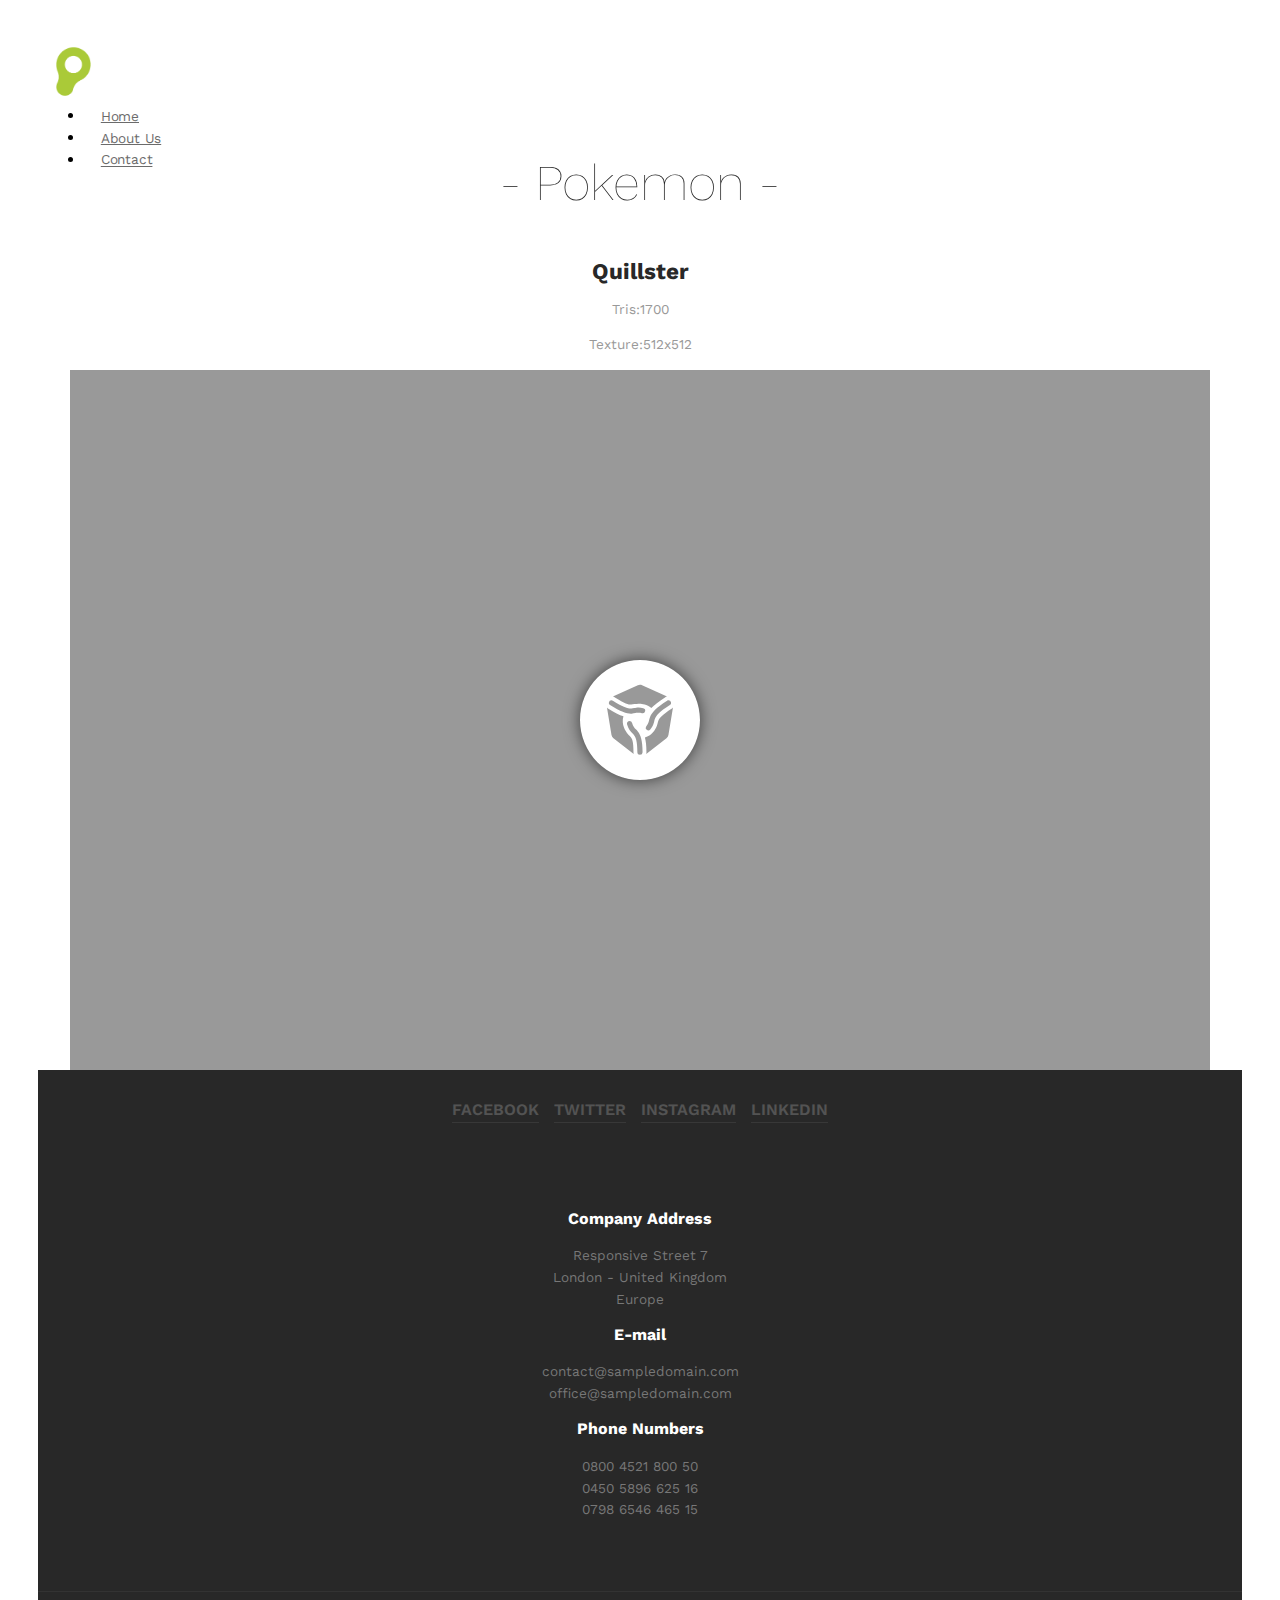
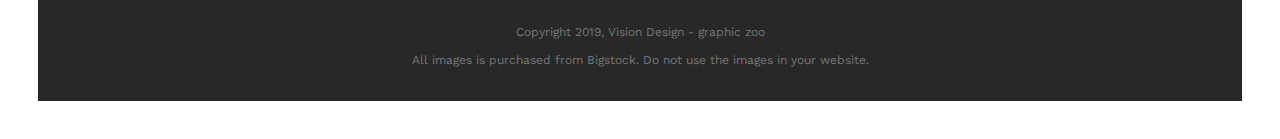
==== commit 0d3be1f4: "update" ====
--- a/pokemon.html
+++ b/pokemon.html
@@ -51,120 +51,24 @@
         <!-- Content -->
         <article>
           <header class="section-top-padding background-white">
-            <div style="width: 800px; margin:auto">
-              <h2>Soluta esse molestie</h2>
-              <p class="margin-bottom">Duis autem vel eum iriure dolor in hendrerit in vulputate velit esse molestie consequat. Lorem ipsum dolor sit amet, consectetuer adipiscing elit, sed diam nonummy nibh euismod.</p>
+            <div style="width: 1140px; margin:auto">
+              <h2 class="text-s-size-40 text-size-50 text-line-height-1 margin-bottom-10 text-thin text-center"><span class="text-dark">-</span> Pokemon <span class="text-dark">-</span></h2>
+              <p class="margin-bottom-50 text-center">
+              <h2 class="text-center">Quillster</h2>
+              <p class="text-center">Tris:1700</p>
+              <p class="text-center">Texture:512x512</p>
               </p>
             </div>
           </header>
-          <section style="width: 800px; margin:auto" >
+          <section style="width: 1140px; margin:auto" >
             <div>
+                  <div style="width: 1140px; margin:auto">
+                          <iframe title="A 3D model" width="1140px" height="700" src="3dhtml/quillster.html" frameborder="0" allow="autoplay; fullscreen; vr" mozallowfullscreen="true" webkitallowfullscreen="true"></iframe>
+                  </div>
+            </div>
+          </section>
 
 
-                  <a class="image-hover-zoom margin-bottom" href="/"><img src="img/img-03.jpg" alt=""></a>
-                  <h2>Soluta esse molestie</h2>
-                  <p class="margin-bottom">Duis autem vel eum iriure dolor in hendrerit in vulputate velit esse molestie consequat. Lorem ipsum dolor sit amet, consectetuer adipiscing elit, sed diam nonummy nibh euismod.</p>
-
-
-
-            </div>
-          </section>
-          <section class="section-top-padding background-white">
-            <div class="line">
-              <h2 class="text-s-size-40 text-size-50 text-line-height-1 margin-bottom-10 text-thin text-center"><span class="text-dark">-</span> Our Team <span class="text-dark">-</span></h2>
-              <p class="margin-bottom-50 text-center">
-              Lorem ipsum dolor sit amet, consectetuer adipiscing elit, sed diam nonummy<br> nibh euismod tincidunt ut laoreet dolore magna aliquam erat volutpat.
-              </p>
-              <div class="carousel-blocks owl-carousel">
-                <div class="item">
-                  <div class="padding">
-                    <img class="full-img border-image border-primary" src="img/team-01.jpg" alt="" title="Team" />
-                    <h3 class="text-s-size-16 text-size-20 text-line-height-1 text-dark margin-top-20 margin-bottom-0">Frank Star</h3>
-                    <p class="text-size-14 text-dark margin-bottom-10">Boss</p>
-                    <a target="_blank" href="https://www.facebook.com"><i class="icon-facebook_circle text-size-20"></i></a> <a target="_blank" href="https://www.twitter.com"><i class="icon-twitter_circle text-size-20"></i></a> <a target="_blank" href="https://www.google.com"><i class="icon-google_plus_circle text-size-20"></i></a>
-                  </div>
-                </div>
-                <div class="item">
-                  <div class="padding">
-                    <img class="full-img border-image border-primary" src="img/team-02.jpg" alt="" title="Team" />
-                    <h3 class="text-s-size-16 text-size-20 text-line-height-1 text-dark margin-top-20 margin-bottom-0">Jane Naismith</h3>
-                    <p class="text-size-14 text-dark margin-bottom-10">Graphic Designer</p>
-                    <a target="_blank" href="https://www.facebook.com"><i class="icon-facebook_circle text-size-20"></i></a> <a target="_blank" href="https://www.google.com"><i class="icon-google_plus_circle text-size-20"></i></a>
-                  </div>
-                </div>
-                <div class="item">
-                  <div class="padding">
-                    <img class="full-img border-image border-primary" src="img/team-03.jpg" alt="" title="Team" />
-                    <h3 class="text-s-size-16 text-size-20 text-line-height-1 text-dark margin-top-20 margin-bottom-0">Mark Stoner</h3>
-                    <p class="text-size-14 text-dark margin-bottom-10">Web Developer</p>
-                    <a target="_blank" href="https://www.facebook.com"><i class="icon-facebook_circle text-size-20"></i></a> <a target="_blank" href="https://www.twitter.com"><i class="icon-twitter_circle text-size-20"></i></a> <a target="_blank" href="https://www.google.com"><i class="icon-google_plus_circle text-size-20"></i></a>
-                  </div>
-                </div>
-                <div class="item">
-                  <div class="padding">
-                    <img class="full-img border-image border-primary" src="img/team-04.jpg" alt="" title="Team" />
-                    <h3 class="text-s-size-16 text-size-20 text-line-height-1 text-dark margin-top-20 margin-bottom-0">John Sandman</h3>
-                    <p class="text-size-14 text-dark margin-bottom-10">Account Manager</p>
-                    <a target="_blank" href="https://www.facebook.com"><i class="icon-facebook_circle text-size-20"></i></a> <a target="_blank" href="https://www.twitter.com"><i class="icon-twitter_circle text-size-20"></i></a> <a target="_blank" href="https://www.google.com"><i class="icon-google_plus_circle text-size-20"></i></a>
-                  </div>
-                </div>
-                <div class="item">
-                  <div class="padding">
-                    <img class="full-img border-image border-primary" src="img/team-05.jpg" alt="" title="Team" />
-                    <h3 class="text-s-size-16 text-size-20 text-line-height-1 text-dark margin-top-20 margin-bottom-0">Melissa Style</h3>
-                    <p class="text-size-14 text-dark margin-bottom-10">Graphic Designer</p>
-                    <a target="_blank" href="https://www.twitter.com"><i class="icon-twitter_circle text-size-20"></i></a> <a target="_blank" href="https://www.google.com"><i class="icon-google_plus_circle text-size-20"></i></a>
-                  </div>
-                </div>
-              </div>
-            </div>
-          </section>
-          <section class="section background-white">
-            <div class="line">
-              <h2 class="text-s-size-40 text-size-50 text-line-height-1 margin-bottom-10 text-thin text-center"><span class="text-dark">-</span> Our Clients <span class="text-dark">-</span></h2>
-              <p class="margin-bottom-50 text-center">
-              Lorem ipsum dolor sit amet, consectetuer adipiscing elit, sed diam nonummy<br> nibh euismod tincidunt ut laoreet dolore magna aliquam erat volutpat.
-              </p>
-              <div class="margin2x">
-                <div class="s-6 m-4 l-2">
-                  <img class="margin-bottom-40" src="img/logo-5.png" alt="">
-                </div>
-                <div class="s-6 m-4 l-2">
-                  <img class="margin-bottom-40" src="img/logo-2.png" alt="">
-                </div>
-                <div class="s-6 m-4 l-2">
-                  <img class="margin-bottom-40" src="img/logo-3.png" alt="">
-                </div>
-                <div class="s-6 m-4 l-2">
-                  <img class="margin-bottom-40" src="img/logo-4.png" alt="">
-                </div>
-                <div class="s-6 m-4 l-2">
-                  <img class="margin-bottom-40" src="img/logo-5.png" alt="">
-                </div>
-                <div class="s-6 m-4 l-2">
-                  <img class="margin-bottom-40" src="img/logo-1.png" alt="">
-                </div>
-                <div class="s-6 m-4 l-2">
-                  <img class="margin-m-bottom-40" src="img/logo-2.png" alt="">
-                </div>
-                <div class="s-6 m-4 l-2">
-                  <img class="margin-m-bottom-40" src="img/logo-3.png" alt="">
-                </div>
-                <div class="s-6 m-4 l-2">
-                  <img class="margin-m-bottom-40" src="img/logo-4.png" alt="">
-                </div>
-                <div class="s-6 m-4 l-2">
-                  <img class="margin-m-bottom-40" src="img/logo-1.png" alt="">
-                </div>
-                <div class="s-6 m-4 l-2">
-                  <img class="margin-m-bottom-40" src="img/logo-3.png" alt="">
-                </div>
-                <div class="s-6 m-4 l-2">
-                  <img src="img/logo-4.png" alt="">
-                </div>
-              </div>
-            </div>
-          </section>
         </article>
       </main>
 
--- a/css/template-style.css
+++ b/css/template-style.css
@@ -487,7 +487,7 @@
   background-color: #fff !important;
 }
 .background-primary, .primary-color-primary .background-primary {
-  background-color: #E4A600 !important;
+  background-color: #aacc39 !important;
 }
 .background-dark, .primary-color-dark .background-primary {
   background-color: #002633 !important;
